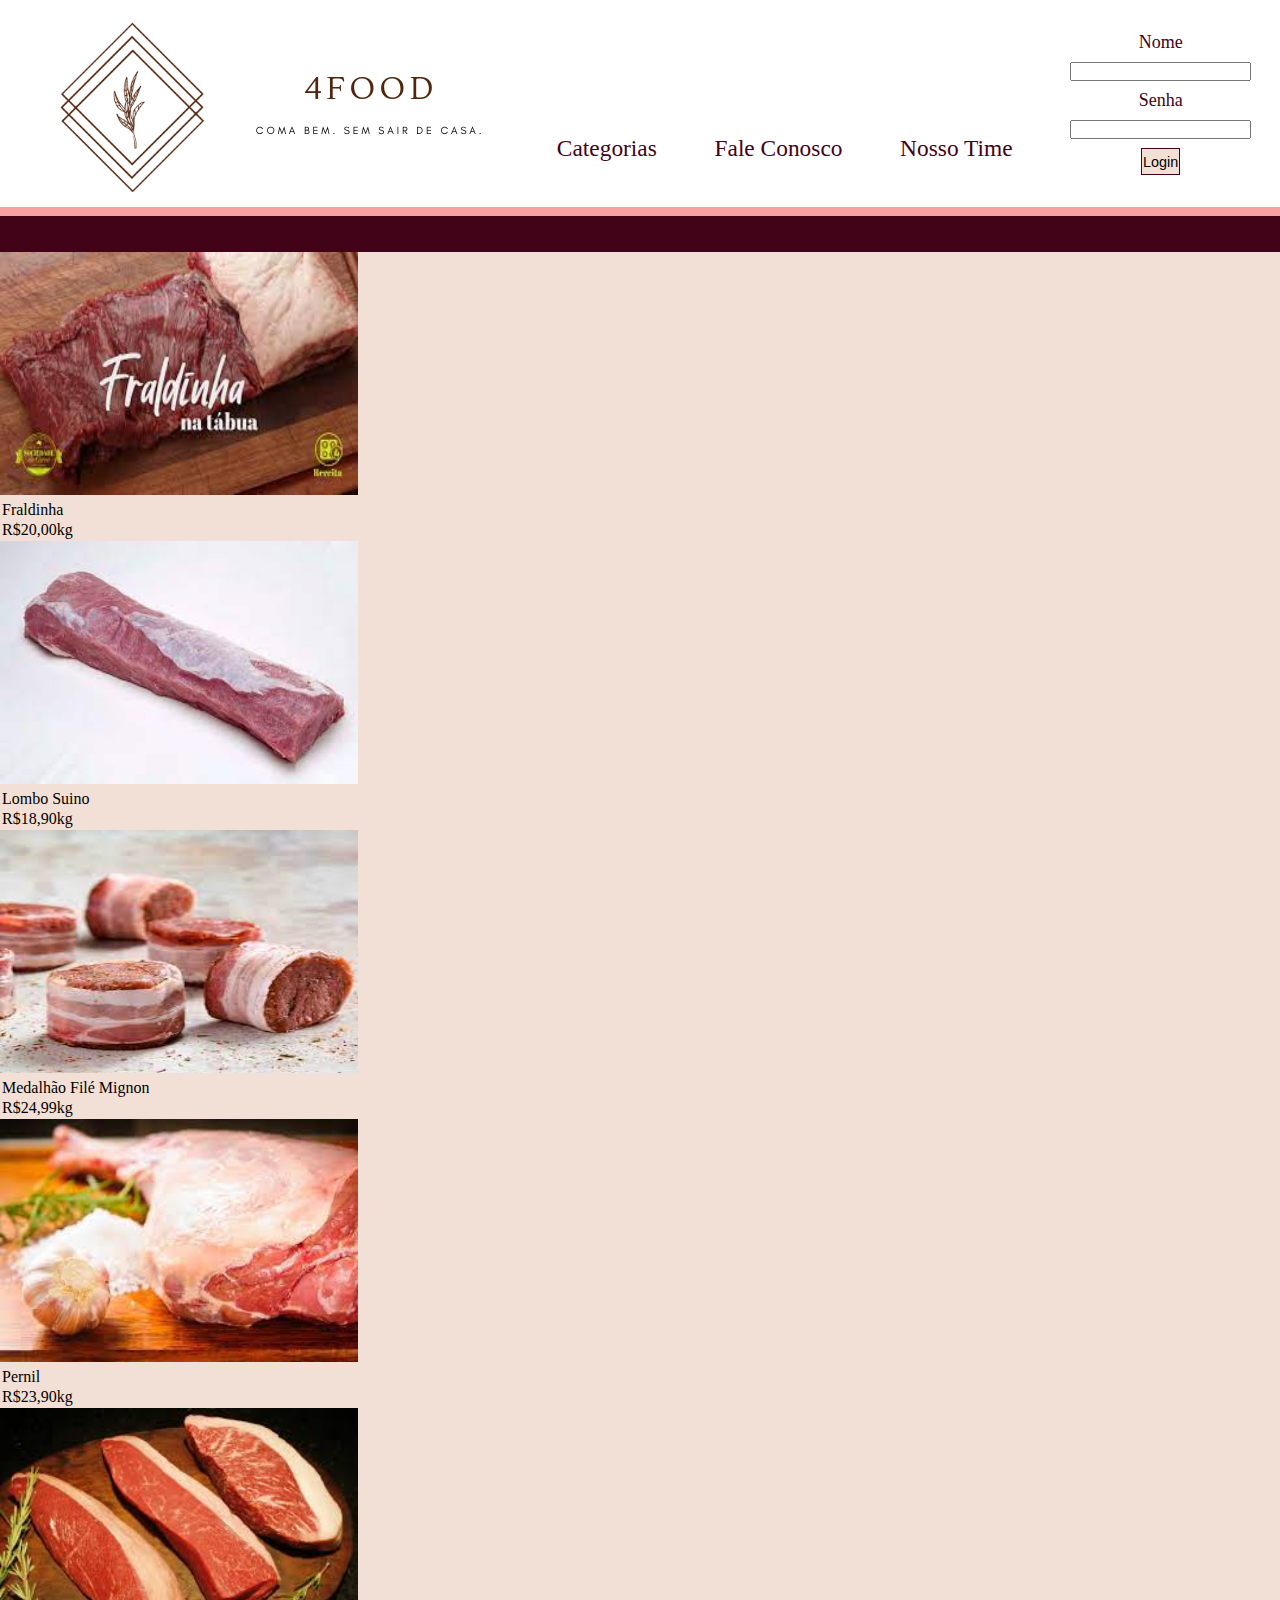
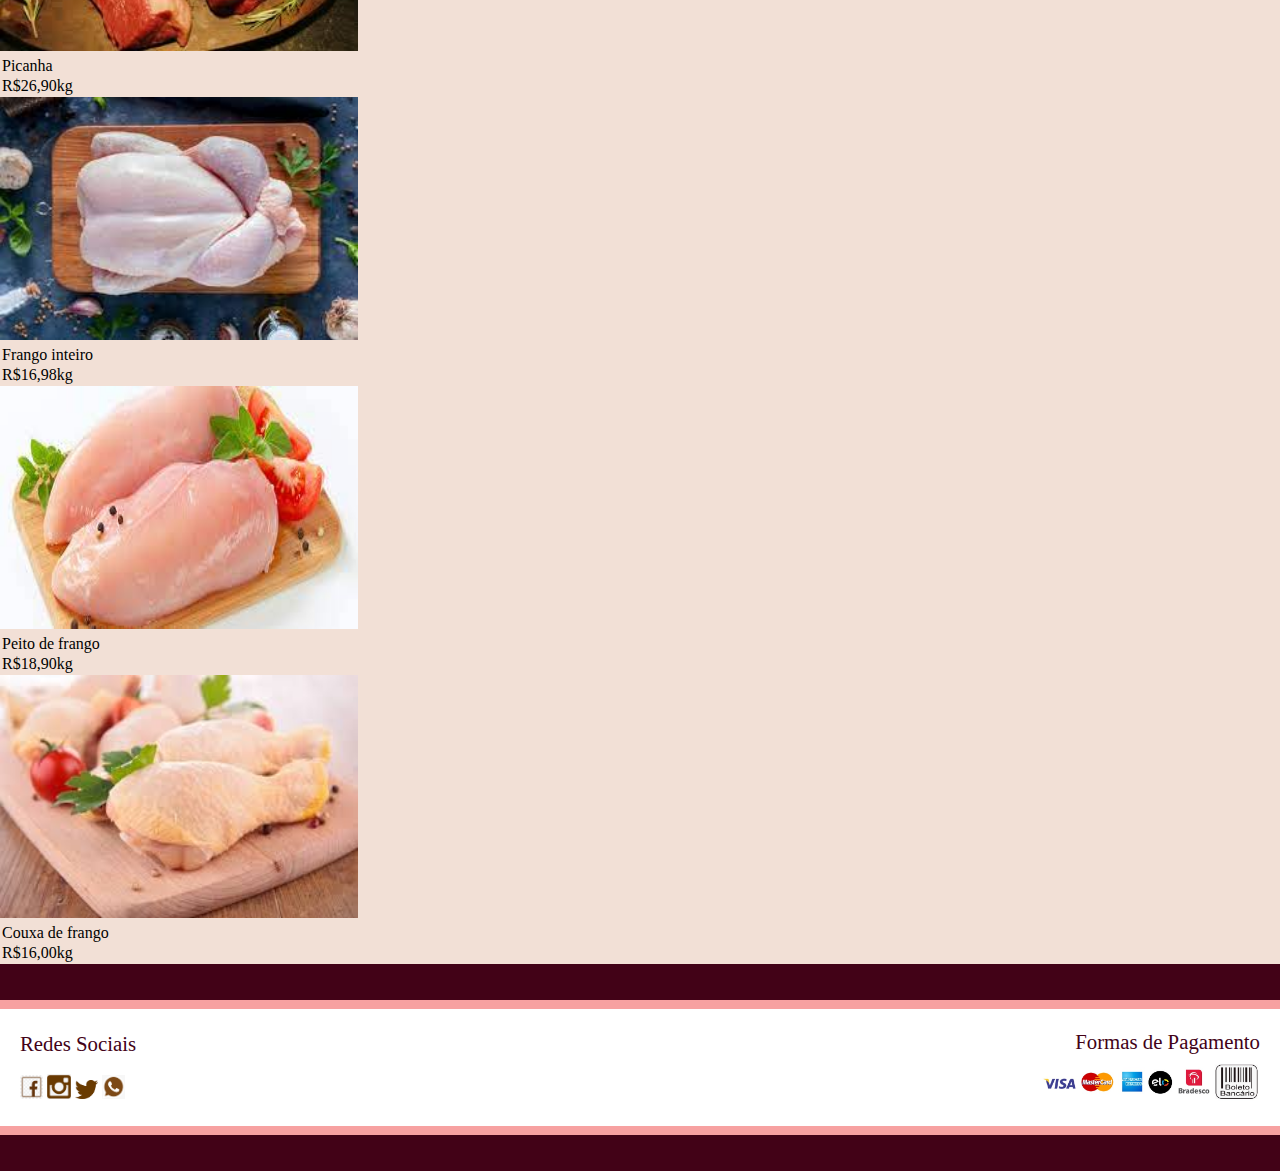
==== açougue.html @ 5946cf6b "adicionei as coisas da Mari na minha branch para arrumar conflitos do git, que não estavam deixando " ====
<!DOCTYPE html>
<html lang="en">

<head>
    <meta charset="UTF-8">
    <meta http-equiv="X-UA-Compatible" content="IE=edge">
    <meta name="viewport" content="width=device-width, initial-scale=1.0">
    <link rel="stylesheet" type="text/css" href="./style-index.css">
    <link rel="stylesheet" type="text/css" href="./style-açougue.css">
    <title>Home</title>

</head>

<body>
    <header>
        <div class="formata-imagem-header">
            <img class="imagem-logo" src="./img/4food-cut-so-logo.png">
            <img class="imagem-logo" src="./img/4food-nome.png">
        </div>

        <a class="formata-link-cor" href="./index.html">Categorias</a>
        <a class="formata-link-cor" href="./faleconosco.html">Fale Conosco</a>
        <a class="formata-link-cor" href="">Nosso Time</a>


        <div class="label-input-botao">
            <label for="nome">Nome</label>
            <input type="text" name="nome" id="nome">
            <label for="senha">Senha</label>
            <input type="password" name="nome" id="senha">
            <button class="botao-login" type="submit">Login</button>
        </div>
    </header>


    <hr style='width: 100%; height:1vh; text-align:center; border:0px; color:#f7a1a1; background:#f7a1a1;' />
    <hr style='width: 100%; height:4vh; text-align:center; border:0px; color:#420217; background:#420217;' />

    <main class="cor-fundo">

        <img class="foto-carne1" src="./Fotos categorias/Açougue/fraldinha.jpg" alt="açougue">

        <table>
            <tr>
                <td>Fraldinha</td>
            </tr>
            <tr>
                <td>R$20,00kg </td>
            </tr>
        </table>

        <img class="foto-carne2" src="./Fotos categorias/Açougue/lombo suino.jpg" alt="açougue">

        <table>
            <tr>
                <td>Lombo Suino</td>
            </tr>
            <tr>
                <td>R$18,90kg </td>
            </tr>
        </table>

        <img class="foto-carne" src="./Fotos categorias/Açougue/medalhão de mile minhon.jpg" alt="açougue">

        <table>
            <tr>
                <td>Medalhão Filé Mignon</td>
            </tr>
            <tr>
                <td>R$24,99kg </td>
            </tr>
        </table>

        <img class="foto-carne" src="./Fotos categorias/Açougue/pernil.jpg" alt="açougue">

        <table>
            <tr>
                <td>Pernil</td>
            </tr>
            <tr>
                <td>R$23,90kg </td>
            </tr>
        </table>

        <img class="foto-carne" src="./Fotos categorias/Açougue/picanha.jpg" alt="açougue">

        <table>
            <tr>
                <td>Picanha</td>
            </tr>
            <tr>
                <td>R$26,90kg </td>
            </tr>
        </table>

        <img class="foto-carne" src="./Fotos categorias/Açougue/frango inteiro.jpg" alt="açougue">

        <table>
            <tr>
                <td>Frango inteiro</td>
            </tr>
            <tr>
                <td>R$16,98kg </td>
            </tr>
        </table>

        <img class="foto-carne" src="./Fotos categorias/Açougue/peito de frango.jpg" alt="açougue">

        <table>
            <tr>
                <td>Peito de frango</td>
            </tr>
            <tr>
                <td>R$18,90kg </td>
            </tr>
        </table>

        <img class="foto-carne" src="./Fotos categorias/Açougue/couxa de frango.jpg" alt="açougue">

        <table>
            <tr>
                <td>Couxa de frango</td>
            </tr>
            <tr>
                <td>R$16,00kg </td>
            </tr>
        </table>


    </main>



    <hr style='width: 100%; height:4vh; text-align:center; border:0px; color:#420217; background:#420217;' />
    <hr style='width: 100%; height:1vh; text-align:center; border:0px; color:#f7a1a1; background:#f7a1a1;' />

    <footer>
        <div class="footer-left">
            <p class="text-left">Redes Sociais</p>

            <a href="https://www.facebook.com"><img class="tamanho-logos" src="./img/facebook logo.png"></a>

            <a href="https://www.instagram.com"><img class="tamanho-logos" src="./img/logo insta.png"></a>

            <a href="https://www.twitter.com"><img class="tamanho-logos" src="./img/logo twitter.png"></a>

            <a href="https://web.whatsapp.com"><img class="tamanho-logos" src="./img/whats logo.png"></a>

        </div>
        <div class="footer-right">
            <p class="text-right">Formas de Pagamento</p>

            <img src="./img/logo pagamento.jpg" class="tamanho-img-pagamento" alt="Formas de Pagamento">

        </div>

    </footer>

    <hr style='width: 100%; height:1vh; text-align:center; border:0px; color:#f7a1a1; background:#f7a1a1;' />
    <hr style='width: 100%; height:4vh; text-align:center; border:0px; color:#420217; background:#420217;' />

</body>


</html>
---- style-index.css ----
* {
    margin: 0;
    padding: 0;
}


header {
    display: flex;
    justify-content: space-around;
    height: 23vh;
    color: #420217;
    font-size: large;
}

.formata-imagem-header {
    display: flex;
    align-items: center;
    background-color: white;
}

.imagem-logo {
    margin-top: 1vh;
    max-width: 90%;
    max-height: 90%;
}

.botao-login {
    height: 3vh;
    width: 3vw;
    font-size: 0.8em;
    border: 1px solid #420217;
    background-color: #f2e0d6;
    cursor: pointer;
}

.label-input-botao {
    display: flex;
    flex-direction: column;
    justify-content: center;
    align-items: center;
    font-size: 1em;
    row-gap: 1vh;
}

.borda-embaixo {
    border-style: bottom;
}

.formata-link-cor {
    margin-top: 15vh;
    color: #420217;
    font-size: 1.3em;
    text-decoration: none;
    font-family: 'Merriweather', serif;
    cursor: pointer;
}

.cor-fundo {
    background-color: #f2e0d6;
}

footer {
    color: #420217;
    background-color: white;
    height: 13vh;
    padding: 0px 20px;
    bottom: 0;
    display: flex;
    justify-content: space-between;
    align-items: center;

}

/* .container {
    display: grid;
  grid-template-columns: 50px 50px 50px 50px;
  grid-template-rows: auto;
    row-gap: 10px;
    overflow: scroll;
    justify-items: center;
    align-items: center;
} */

.tamanho-img-pagamento {
    max-width: 38%;
    background-color: white;

}

.tamanho-logos {
    max-width: 3.5%;
    background-color: #f2e0d6;
}


.footer-left {
    text-align: justify;

}

.footer-right {
    text-align: right;
}

.text-left {

    font-family: 'Merriweather', serif;
    font-size: 1.3em;
    padding-bottom: 2vh;

}

.text-right {
    font-family: 'Merriweather', serif;
    font-size: 1.3em;
    padding-bottom: 1vh;
}

.foto-açougue {
    width: 275px;
}

.foto-padaria {
    width: 275px;
}

.foto-bebidas {
    width: 275px;
}

.foto-hortifruti {
    width: 275px;
}

.pao-frances {
    width: 275px;
}

.croassant {
    width: 275px;
    height: 150px;
}
---- style-açougue.css ----
main img{
    height: 27vh;
    width: 28vw;
}
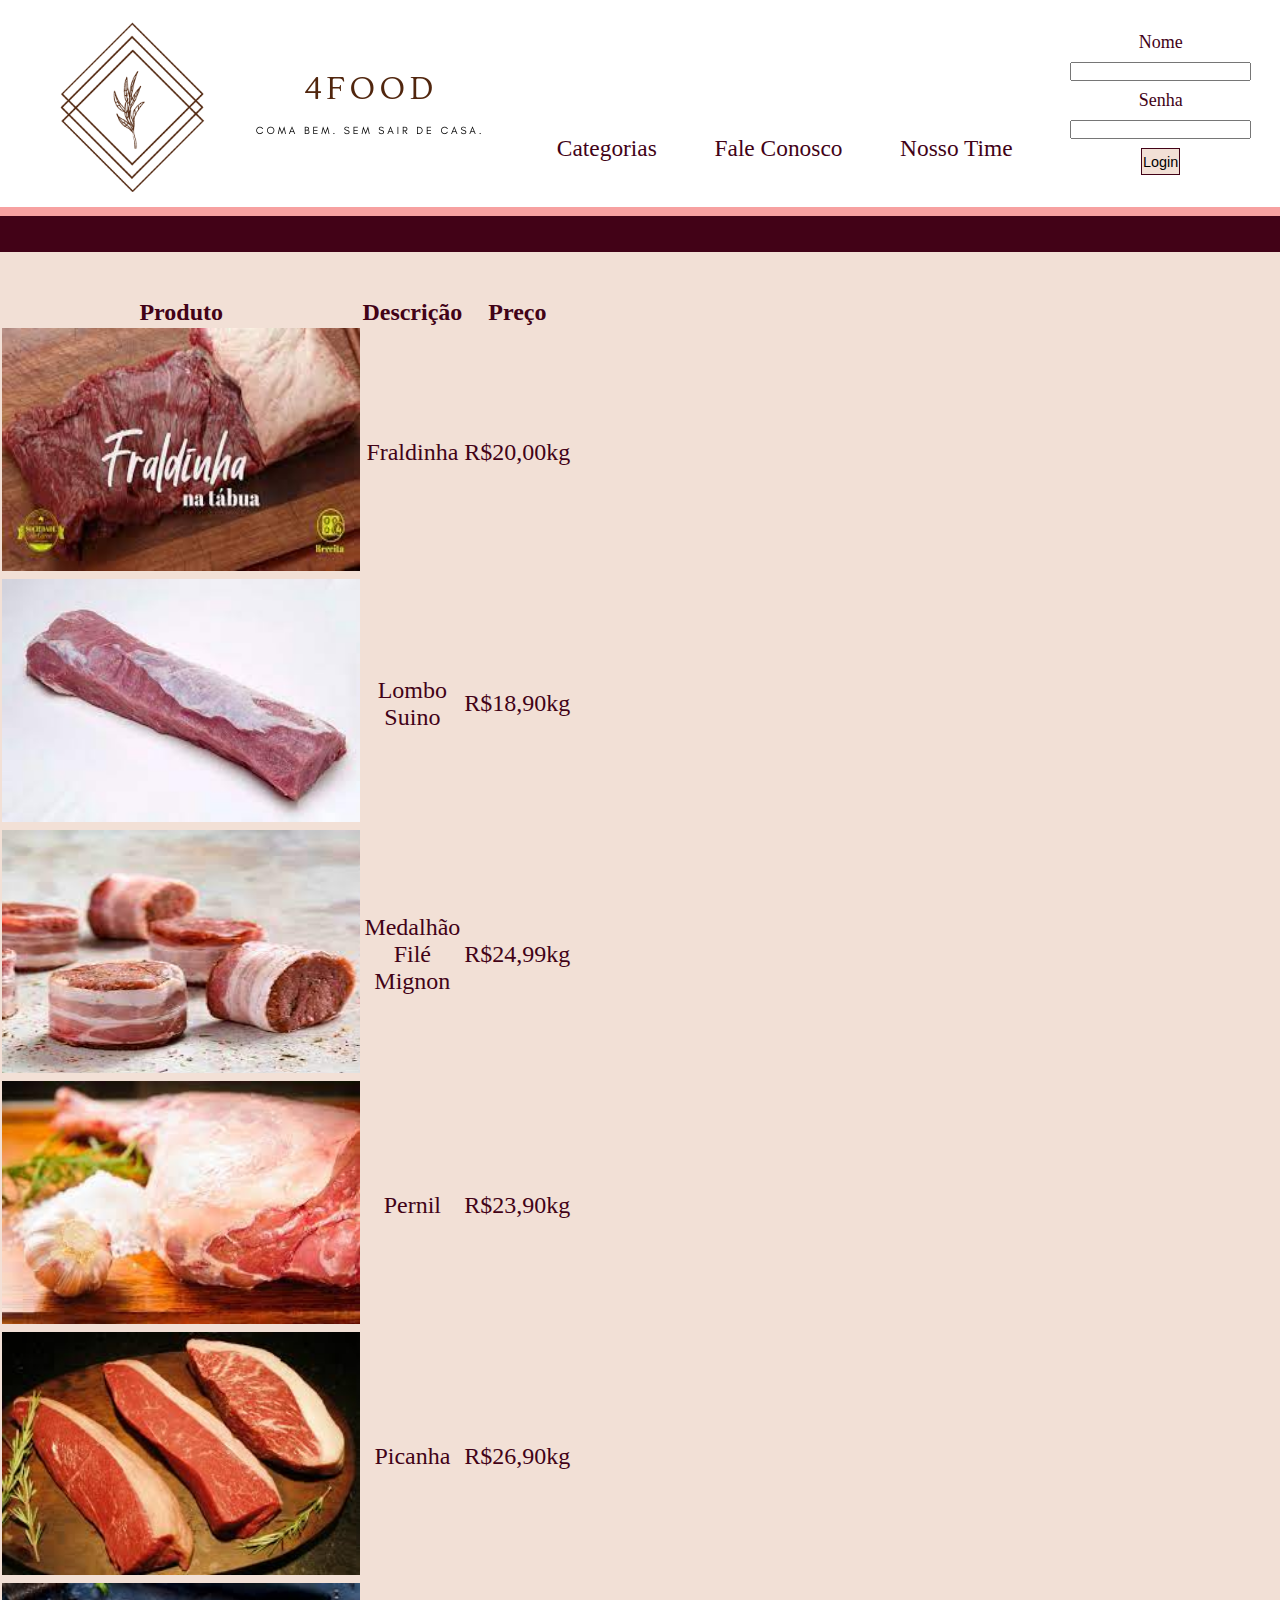
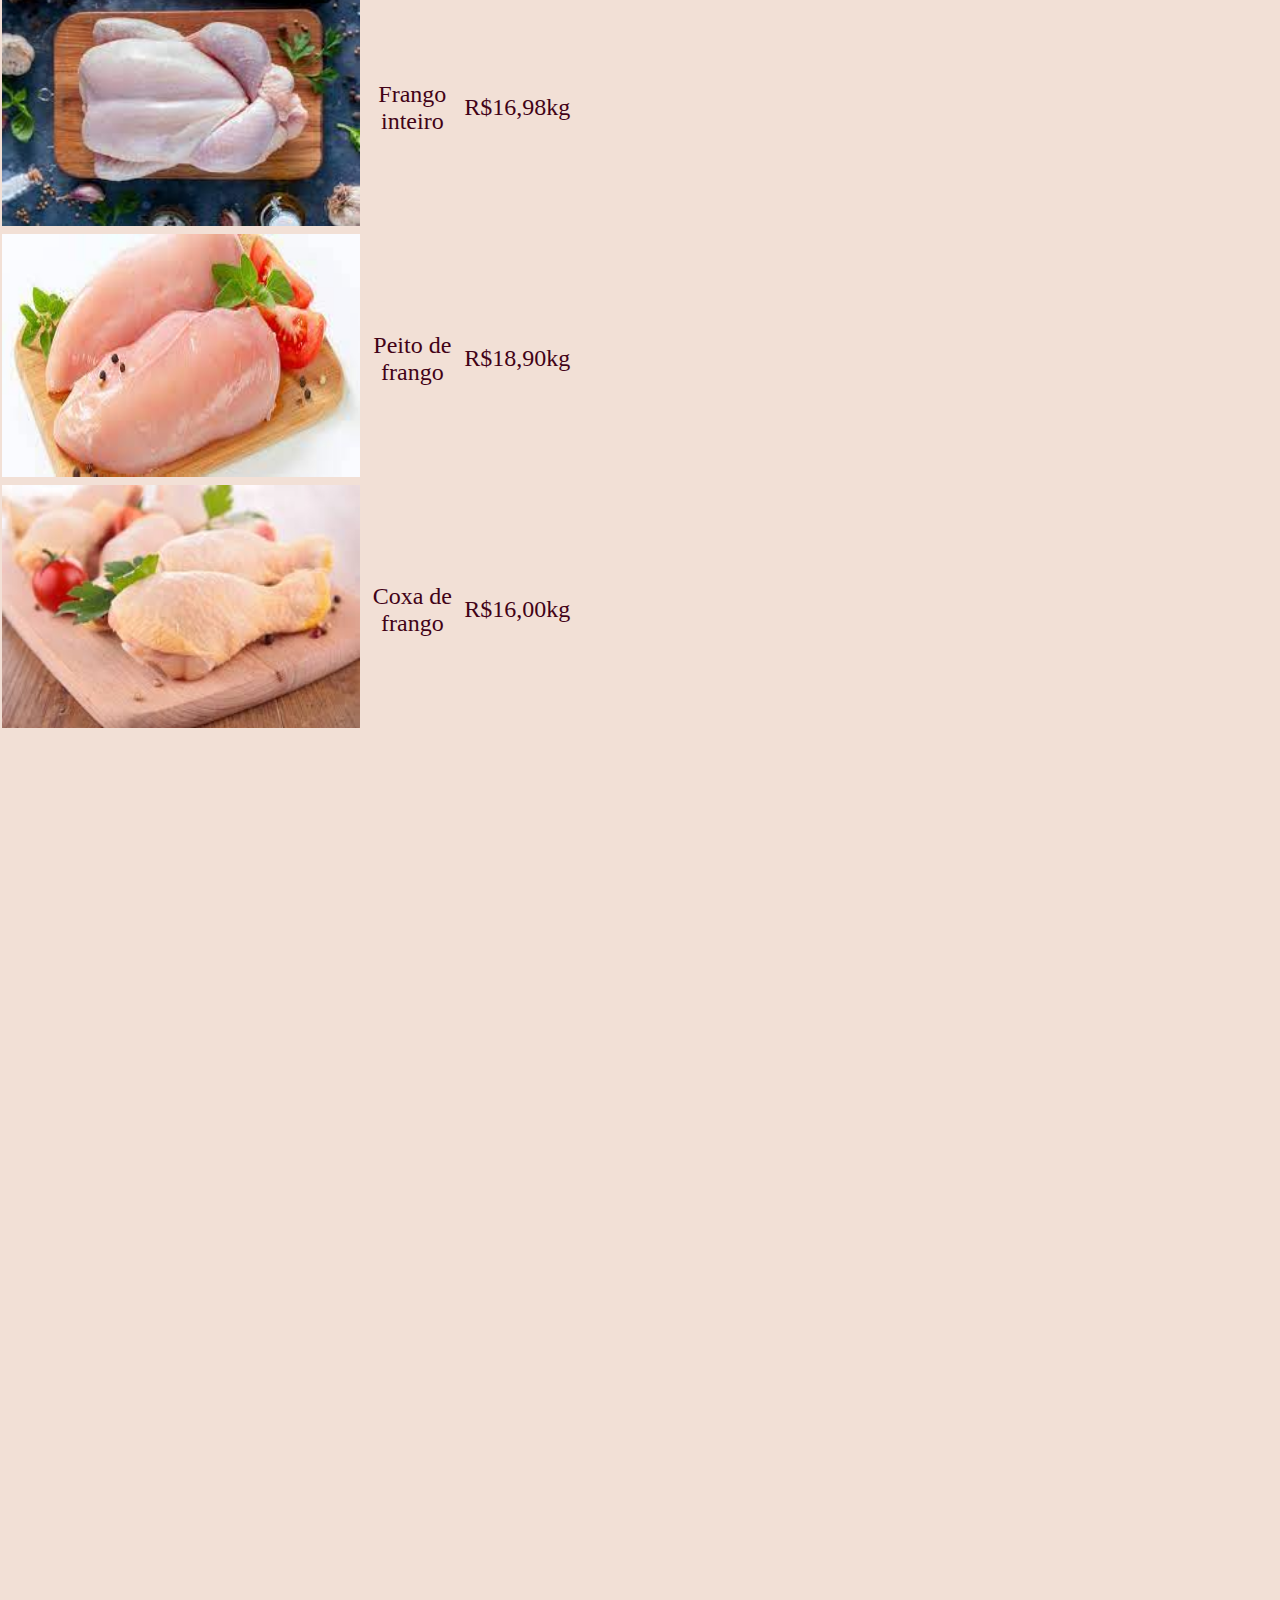
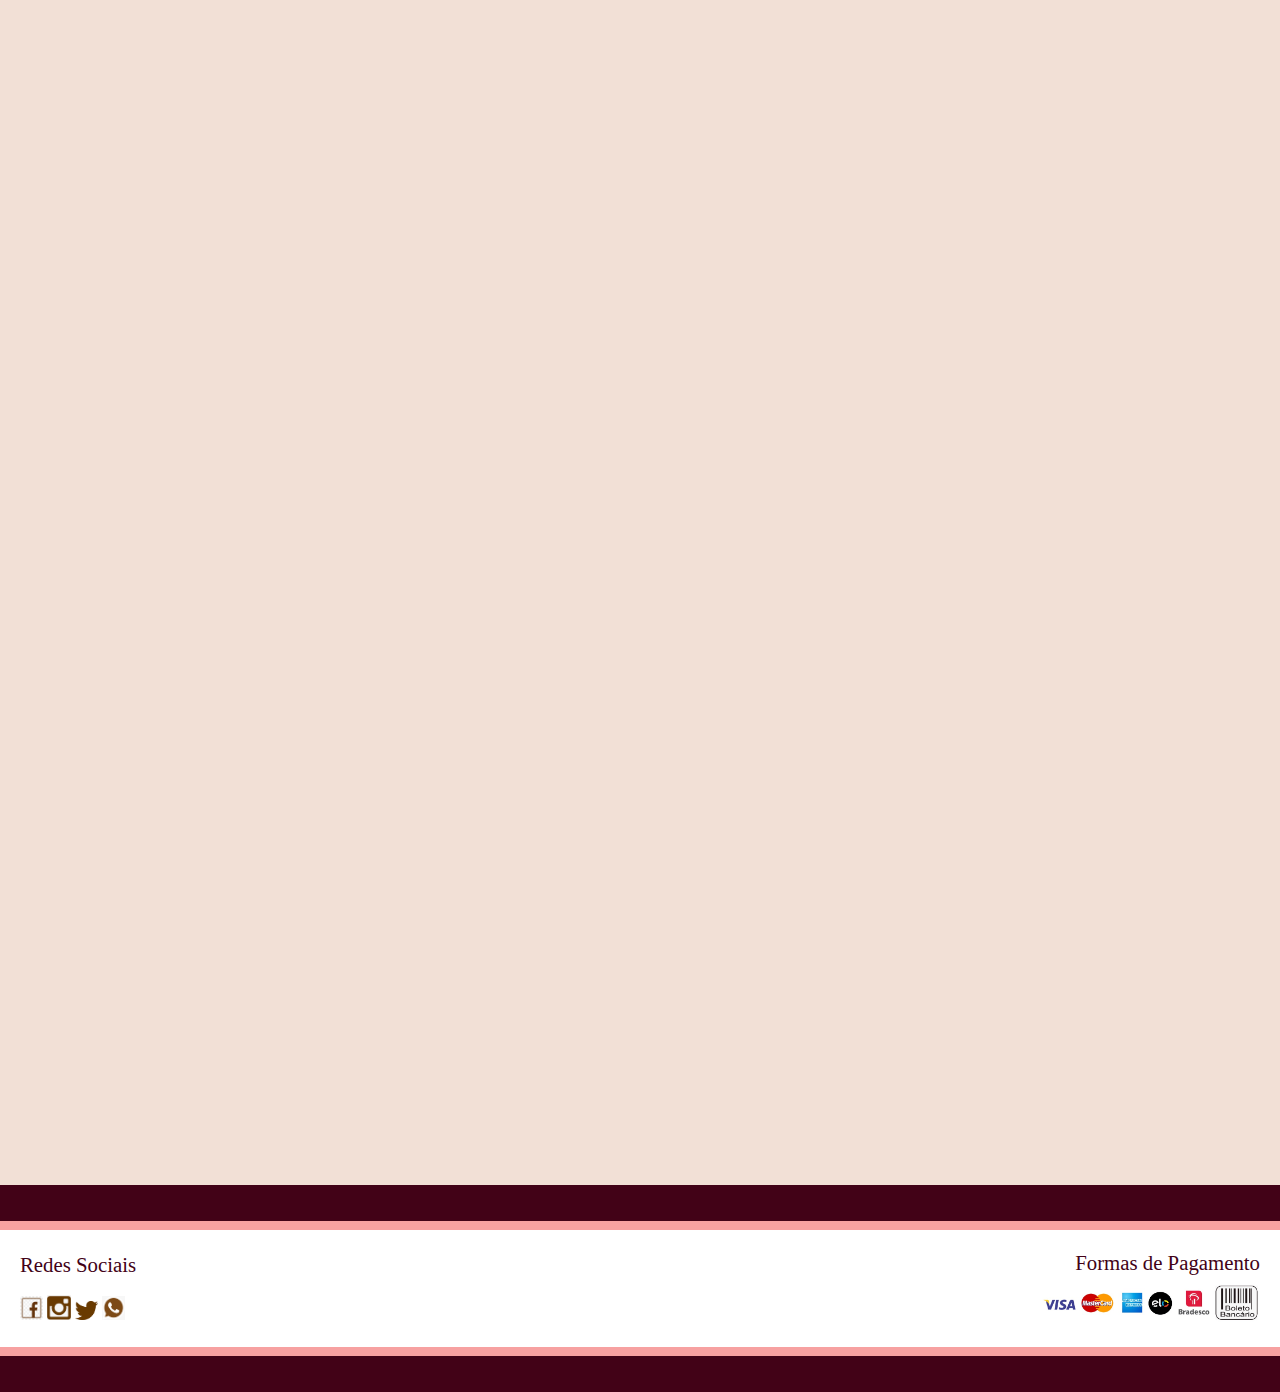
==== commit 784973e8: "terminado motificações imagens" ====
--- a/açougue.html
+++ b/açougue.html
@@ -38,94 +38,62 @@
 
     <main class="cor-fundo">
 
-        <img class="foto-carne1" src="./Fotos categorias/Açougue/fraldinha.jpg" alt="açougue">
-
+        <div class="container">
         <table>
             <tr>
+                <th>Produto</th>
+                <th>Descrição</th>
+                <th>Preço</th>
+            </tr>
+
+            <tr>
+                <td><img class="foto-carne1" src="./Fotos categorias/Açougue/fraldinha.jpg" alt="açougue"></td>
                 <td>Fraldinha</td>
-            </tr>
-            <tr>
                 <td>R$20,00kg </td>
             </tr>
-        </table>
 
-        <img class="foto-carne2" src="./Fotos categorias/Açougue/lombo suino.jpg" alt="açougue">
-
-        <table>
             <tr>
+                <td><img class="foto-carne2" src="./Fotos categorias/Açougue/lombo suino.jpg" alt="açougue"></td>
                 <td>Lombo Suino</td>
-            </tr>
-            <tr>
                 <td>R$18,90kg </td>
             </tr>
-        </table>
 
-        <img class="foto-carne" src="./Fotos categorias/Açougue/medalhão de mile minhon.jpg" alt="açougue">
-
-        <table>
             <tr>
+                <td><img class="foto-carne" src="./Fotos categorias/Açougue/medalhão de mile minhon.jpg" alt="açougue">
+                </td>
                 <td>Medalhão Filé Mignon</td>
-            </tr>
-            <tr>
                 <td>R$24,99kg </td>
             </tr>
-        </table>
 
-        <img class="foto-carne" src="./Fotos categorias/Açougue/pernil.jpg" alt="açougue">
-
-        <table>
             <tr>
+                <td><img class="foto-carne" src="./Fotos categorias/Açougue/pernil.jpg" alt="açougue"></td>
                 <td>Pernil</td>
-            </tr>
-            <tr>
                 <td>R$23,90kg </td>
             </tr>
-        </table>
 
-        <img class="foto-carne" src="./Fotos categorias/Açougue/picanha.jpg" alt="açougue">
-
-        <table>
             <tr>
+                <td><img class="foto-carne" src="./Fotos categorias/Açougue/picanha.jpg" alt="açougue"></td>
                 <td>Picanha</td>
-            </tr>
+                <td>R$26,90kg </td>
             <tr>
-                <td>R$26,90kg </td>
-            </tr>
-        </table>
-
-        <img class="foto-carne" src="./Fotos categorias/Açougue/frango inteiro.jpg" alt="açougue">
-
-        <table>
-            <tr>
+                <td> <img class="foto-carne" src="./Fotos categorias/Açougue/frango inteiro.jpg" alt="açougue"></td>
                 <td>Frango inteiro</td>
-            </tr>
-            <tr>
                 <td>R$16,98kg </td>
             </tr>
-        </table>
 
-        <img class="foto-carne" src="./Fotos categorias/Açougue/peito de frango.jpg" alt="açougue">
-
-        <table>
-            <tr>
+           <tr>
+                <td><img class="foto-carne" src="./Fotos categorias/Açougue/peito de frango.jpg" alt="açougue"></td>
                 <td>Peito de frango</td>
-            </tr>
-            <tr>
                 <td>R$18,90kg </td>
             </tr>
-        </table>
 
-        <img class="foto-carne" src="./Fotos categorias/Açougue/couxa de frango.jpg" alt="açougue">
-
-        <table>
             <tr>
-                <td>Couxa de frango</td>
-            </tr>
-            <tr>
+                <td><img class="foto-carne" src="./Fotos categorias/Açougue/couxa de frango.jpg" alt="açougue"></td>
+                <td>Coxa de frango</td>
                 <td>R$16,00kg </td>
             </tr>
         </table>
-
+        </div>
 
     </main>
 
--- a/style-index.css
+++ b/style-index.css
@@ -71,15 +71,19 @@
 
 }
 
-/* .container {
+.container {
     display: grid;
-  grid-template-columns: 50px 50px 50px 50px;
-  grid-template-rows: auto;
+    grid-template-columns: 1fr 1fr 1fr;
+    grid-template-rows: 1fr 1fr;
     row-gap: 10px;
-    overflow: scroll;
-    justify-items: center;
-    align-items: center;
-} */
+    justify-items: left;
+    align-items: center; 
+    padding-top: 5vh;
+    font-family: 'Merriweather', serif;
+    color: #420217;
+    text-align: center;
+    font-size: 1.5em
+}
 
 .tamanho-img-pagamento {
     max-width: 38%;
@@ -139,4 +143,79 @@
 .croassant {
     width: 275px;
     height: 150px;
+}
+
+@media screen and (min-device-width : 414px) and (max-device-width : 736px) {
+
+    header {
+        display: flex;
+        justify-content: space-around;
+        height: 23vh;
+        color: #420217;
+        font-size: large;
+
+    }
+
+    .formata-link-cor {
+        margin-top: 15vh;
+        color: #420217;
+        font-size: 0.8em;
+        text-decoration: none;
+        font-family: 'Merriweather', serif;
+        cursor: pointer;
+    }
+
+
+
+    .formata-imagem-header {
+        display: flex;
+        align-items: center;
+        background-color: white;
+        width: 50%;
+    }
+
+    .imagem-logo {
+        margin-top: 1vh;
+        max-width: 60%;
+        max-height: 100%;
+    }
+
+    .botao-login {
+        height: 15%;
+        width: 25%;
+        font-size: 0.8em;
+        border: 1px solid #420217;
+        background-color: #f2e0d6;
+        cursor: pointer;
+    }
+
+    .label-input-botao {
+        display: flex;
+        flex-direction: column;
+        justify-content: center;
+        align-items: center;
+        font-size: 0.7em;
+        row-gap: 1vh;
+
+    }
+
+    header>div>input {
+        width: 55%;
+    }
+
+    .container {
+        display: flex;
+        flex-direction: column;
+
+    }
+
+}
+
+@media screen and (min-device-width : 320px) and (max-device-width : 480px) {
+    .container {
+        display: flex;
+        flex-direction: column;
+
+    }
+
 }--- a/style-açougue.css
+++ b/style-açougue.css
@@ -1,4 +1,17 @@
 main img{
     height: 27vh;
     width: 28vw;
-} +} 
+.container {
+    display: grid;
+    grid-template-columns: 1fr 1fr 1fr;
+    grid-template-rows: 1fr 1fr;
+    row-gap: 10px;
+    justify-items: center;
+    align-items: center;
+    padding-top: 5vh;
+    font-family: 'Merriweather', serif;
+    color: #420217;
+    text-align: center;
+    font-size: 1.5em
+}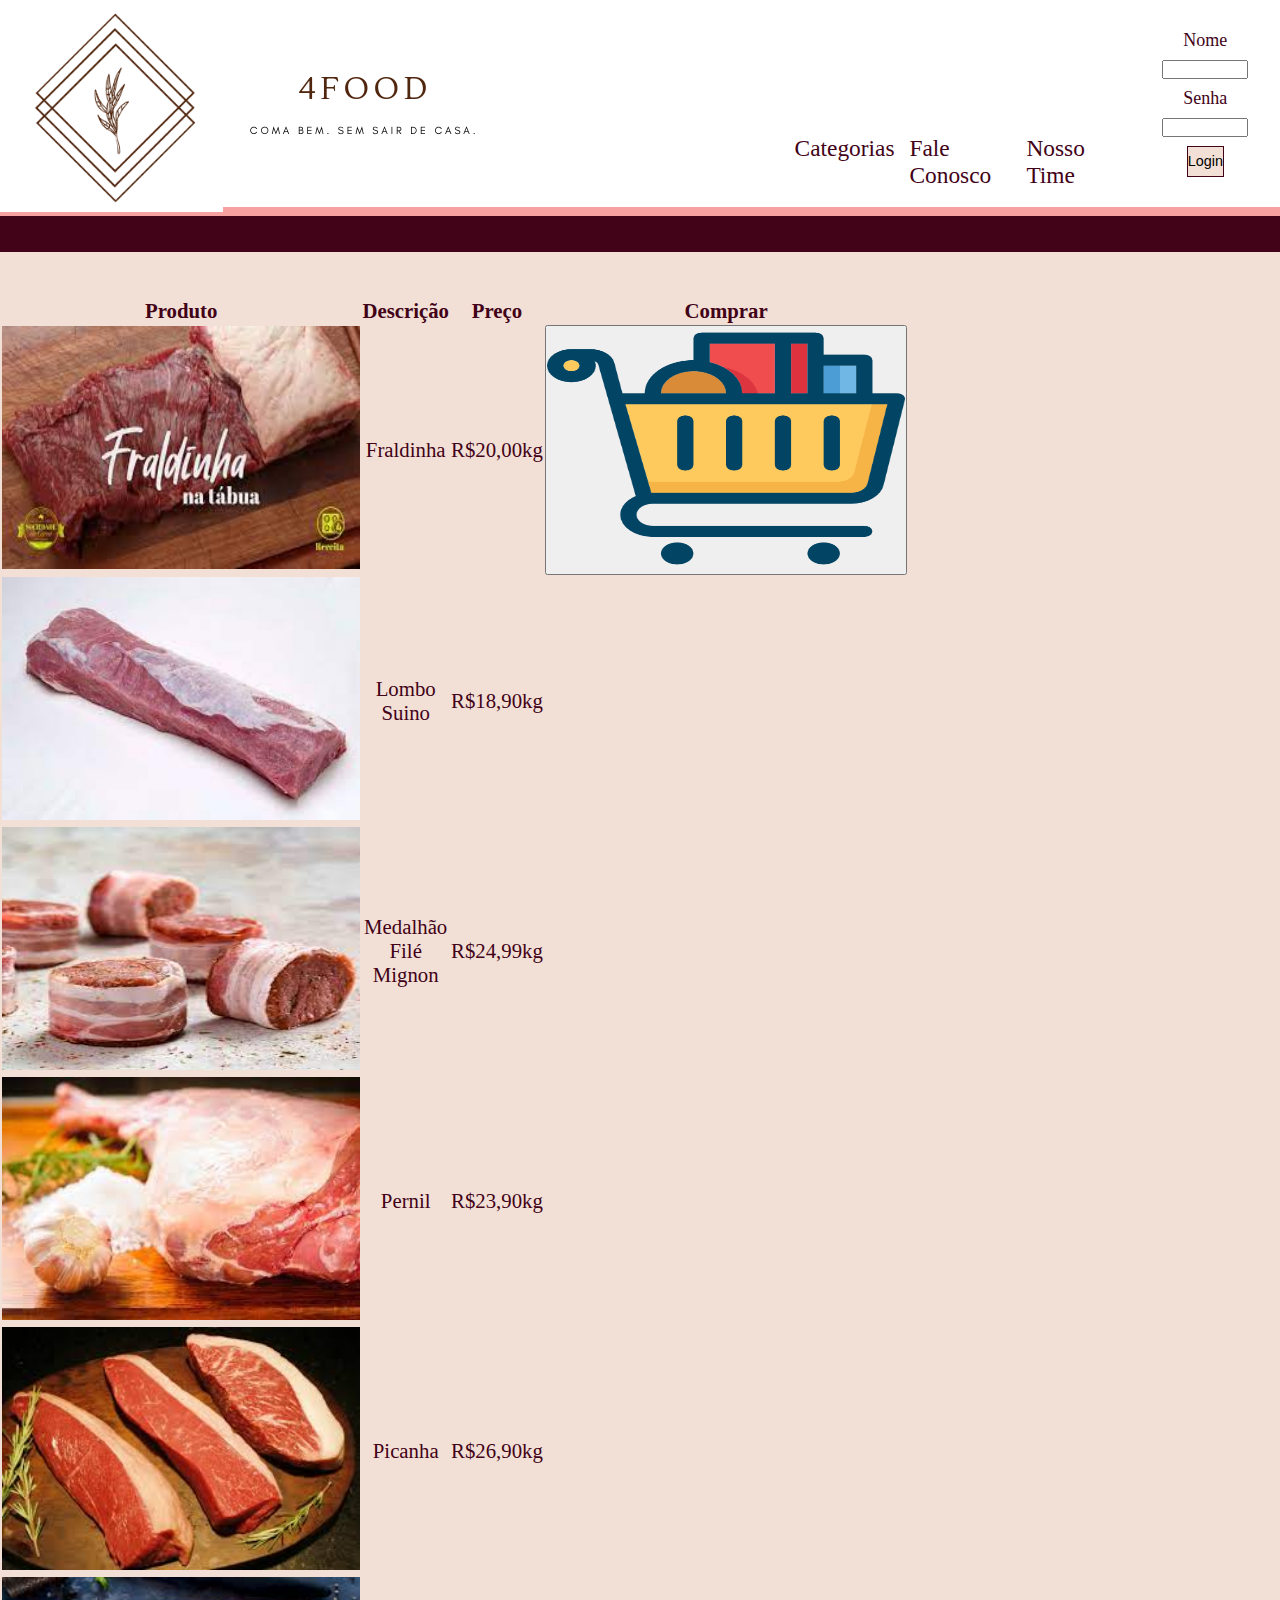
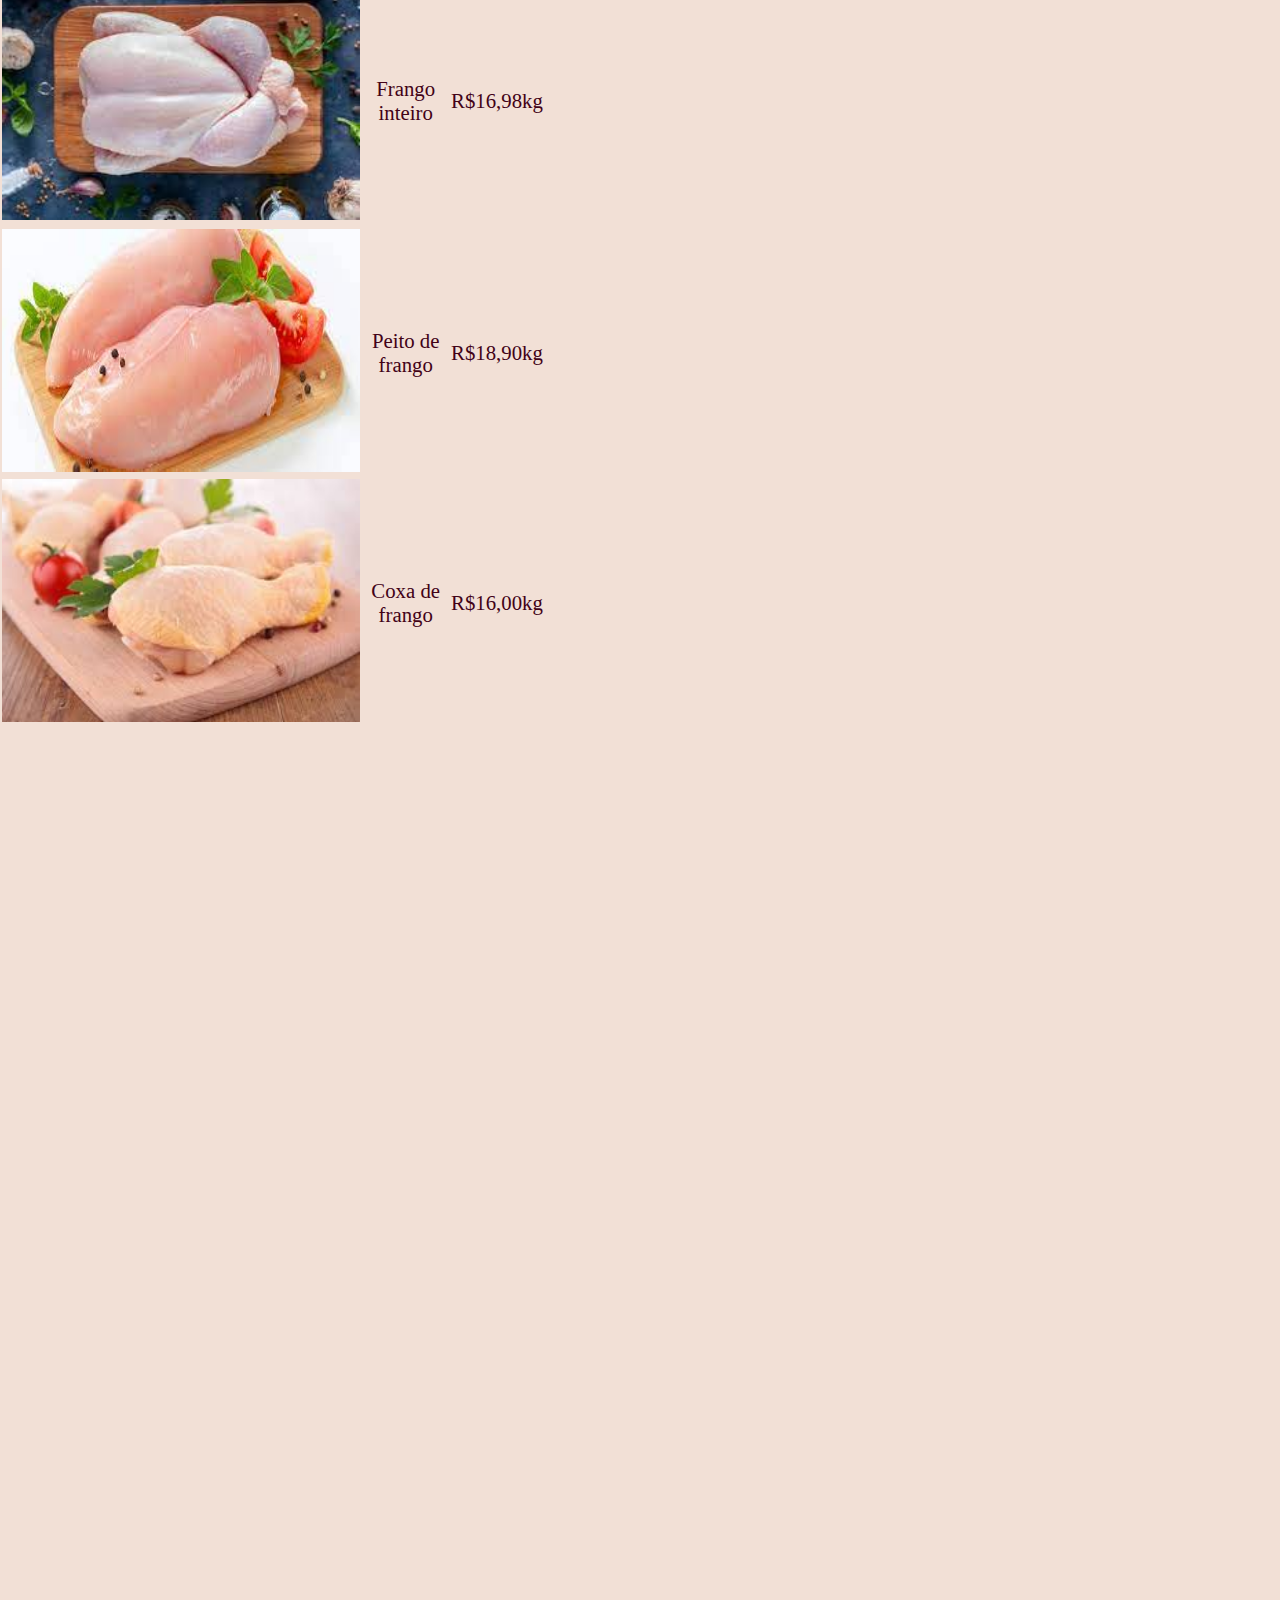
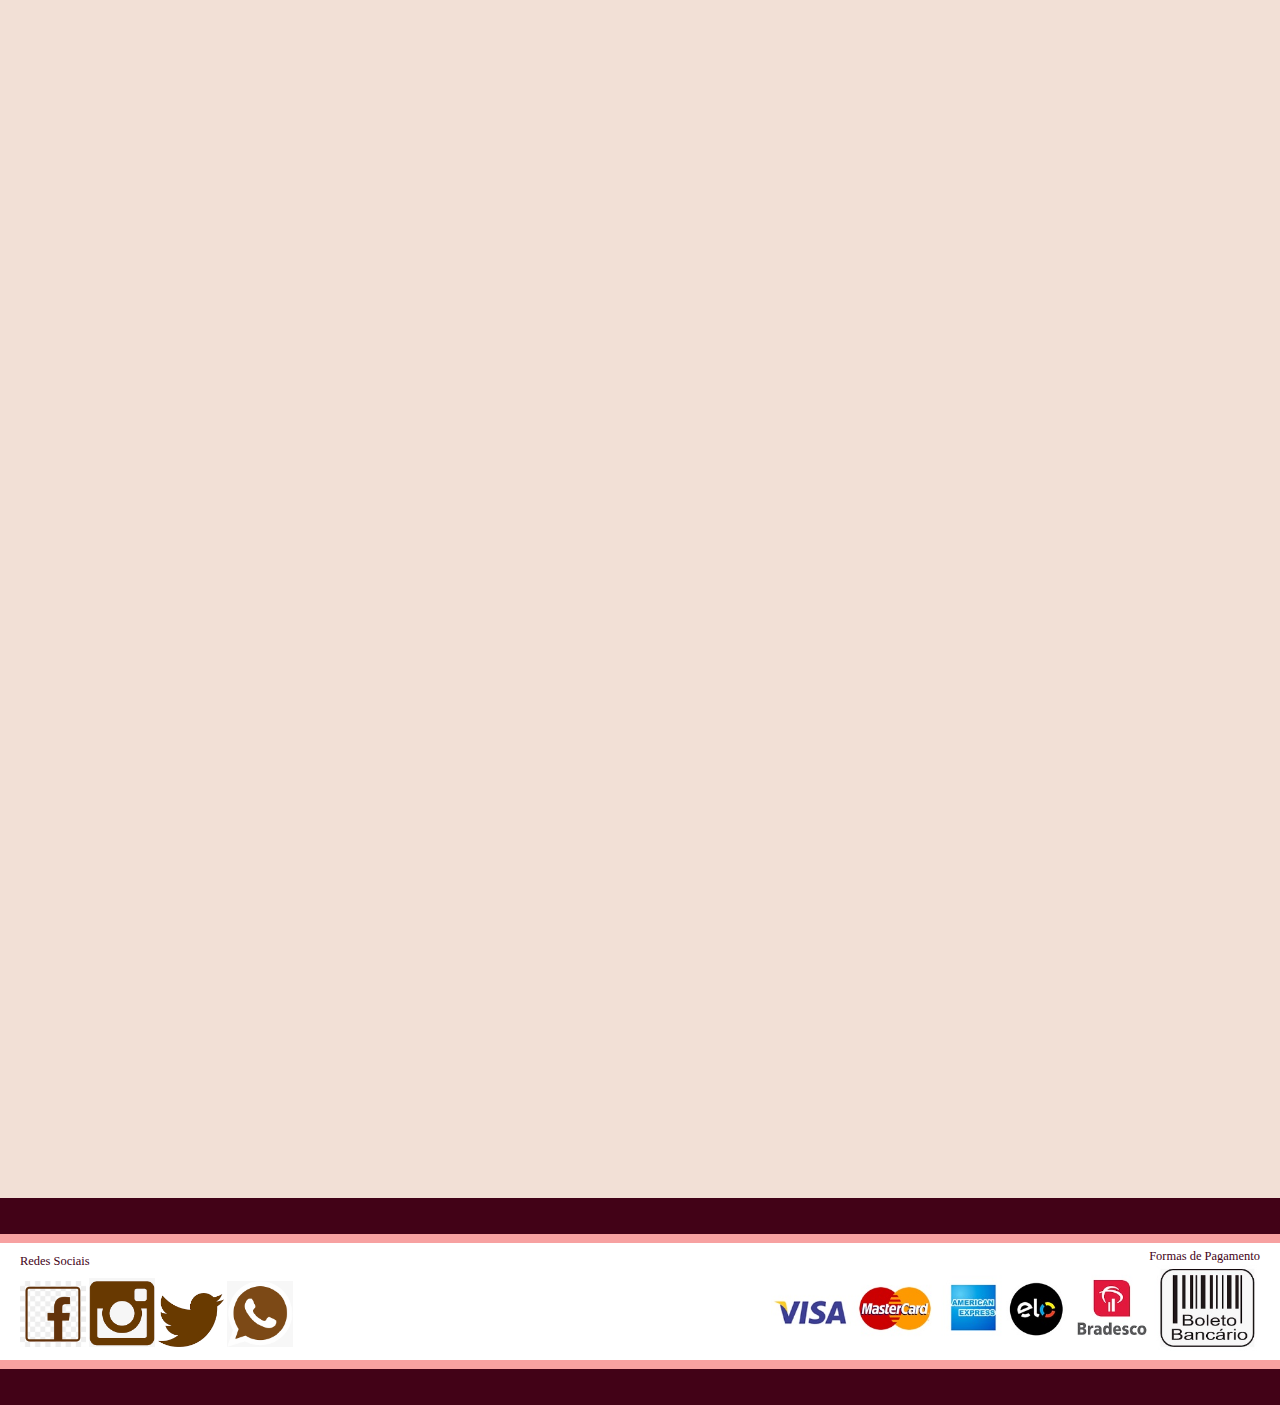
==== commit 9b3a73ab: "Merge branch 'master' into Aline-botoes" ====
--- a/açougue.html
+++ b/açougue.html
@@ -7,7 +7,7 @@
     <meta name="viewport" content="width=device-width, initial-scale=1.0">
     <link rel="stylesheet" type="text/css" href="./style-index.css">
     <link rel="stylesheet" type="text/css" href="./style-açougue.css">
-    <title>Home</title>
+    <title>4FOOD - Açougue</title>
 
 </head>
 
@@ -18,10 +18,11 @@
             <img class="imagem-logo" src="./img/4food-nome.png">
         </div>
 
-        <a class="formata-link-cor" href="./index.html">Categorias</a>
-        <a class="formata-link-cor" href="./faleconosco.html">Fale Conosco</a>
-        <a class="formata-link-cor" href="">Nosso Time</a>
-
+        <div class="links-header">
+            <a class="formata-link-cor" href="./index.html">Categorias</a>
+            <a class="formata-link-cor" href="./faleconosco.html">Fale Conosco</a>
+            <a class="formata-link-cor" href="./nossotime.html">Nosso Time</a>
+        </div>
 
         <div class="label-input-botao">
             <label for="nome">Nome</label>
@@ -38,18 +39,25 @@
 
     <main class="cor-fundo">
 
+
         <div class="container">
+
         <table>
             <tr>
                 <th>Produto</th>
                 <th>Descrição</th>
                 <th>Preço</th>
+
+
+                <th>Comprar</th>
+
             </tr>
 
             <tr>
                 <td><img class="foto-carne1" src="./Fotos categorias/Açougue/fraldinha.jpg" alt="açougue"></td>
                 <td>Fraldinha</td>
                 <td>R$20,00kg </td>
+                <td><button class="imagem-compra"><img class="imagem-compra" src="./img/compra.png"></button></td>
             </tr>
 
             <tr>
@@ -75,13 +83,21 @@
                 <td><img class="foto-carne" src="./Fotos categorias/Açougue/picanha.jpg" alt="açougue"></td>
                 <td>Picanha</td>
                 <td>R$26,90kg </td>
+
+            </tr>
+
+
             <tr>
                 <td> <img class="foto-carne" src="./Fotos categorias/Açougue/frango inteiro.jpg" alt="açougue"></td>
                 <td>Frango inteiro</td>
                 <td>R$16,98kg </td>
             </tr>
 
+
            <tr>
+
+            <tr>
+
                 <td><img class="foto-carne" src="./Fotos categorias/Açougue/peito de frango.jpg" alt="açougue"></td>
                 <td>Peito de frango</td>
                 <td>R$18,90kg </td>
@@ -93,11 +109,11 @@
                 <td>R$16,00kg </td>
             </tr>
         </table>
+
         </div>
 
+
     </main>
-
-
 
     <hr style='width: 100%; height:4vh; text-align:center; border:0px; color:#420217; background:#420217;' />
     <hr style='width: 100%; height:1vh; text-align:center; border:0px; color:#f7a1a1; background:#f7a1a1;' />
@@ -105,24 +121,17 @@
     <footer>
         <div class="footer-left">
             <p class="text-left">Redes Sociais</p>
-
-            <a href="https://www.facebook.com"><img class="tamanho-logos" src="./img/facebook logo.png"></a>
-
-            <a href="https://www.instagram.com"><img class="tamanho-logos" src="./img/logo insta.png"></a>
-
-            <a href="https://www.twitter.com"><img class="tamanho-logos" src="./img/logo twitter.png"></a>
-
-            <a href="https://web.whatsapp.com"><img class="tamanho-logos" src="./img/whats logo.png"></a>
-
+            <a href="https://www.facebook.com" target="_blank"><img id="tamanho-logos-footer" src="./img/facebook logo.png"></a>
+            <a href="https://www.instagram.com" target="_blank"><img id="tamanho-logos-footer" src="./img/logo insta.png"></a>
+            <a href="https://www.twitter.com" target="_blank"><img id="tamanho-logos-footer" src="./img/logo twitter.png"></a>
+            <a href="https://web.whatsapp.com" target="_blank"><img id="tamanho-logos-footer" src="./img/whats logo.png"></a>
         </div>
         <div class="footer-right">
             <p class="text-right">Formas de Pagamento</p>
+            <img src="./img/logo pagamento.jpg" id="tamanho-img-pagamento" alt="Formas de Pagamento">
+        </div>
+    </footer>
 
-            <img src="./img/logo pagamento.jpg" class="tamanho-img-pagamento" alt="Formas de Pagamento">
-
-        </div>
-
-    </footer>
 
     <hr style='width: 100%; height:1vh; text-align:center; border:0px; color:#f7a1a1; background:#f7a1a1;' />
     <hr style='width: 100%; height:4vh; text-align:center; border:0px; color:#420217; background:#420217;' />
--- a/style-index.css
+++ b/style-index.css
@@ -10,6 +10,14 @@
     height: 23vh;
     color: #420217;
     font-size: large;
+}
+
+.links-header{
+    display: grid;
+    grid-template-columns: repeat(3, 1fr);
+    column-gap: 1vw;
+    justify-content: space-around;
+    justify-items: center;
 }
 
 .formata-imagem-header {
@@ -59,6 +67,26 @@
     background-color: #f2e0d6;
 }
 
+.foto-main {
+    width: 20vw;
+}
+
+.container {
+    display: grid;
+    grid-template-columns: 1fr 1fr 1fr;
+    grid-template-rows: 1fr 1fr;
+    row-gap: 10px;
+    overflow: scroll; 
+    justify-items: center;
+    align-items: center;
+    padding-top: 5vh;
+    padding-bottom: 3vh;
+    font-family: 'Merriweather', serif;
+    color: #420217;
+    text-align: center;
+    font-size: 1.5em
+}
+
 footer {
     color: #420217;
     background-color: white;
@@ -70,6 +98,7 @@
     align-items: center;
 
 }
+
 
 .container {
     display: grid;
@@ -85,15 +114,18 @@
     font-size: 1.5em
 }
 
-.tamanho-img-pagamento {
+#tamanho-img-pagamento {
     max-width: 38%;
     background-color: white;
 
 }
 
-.tamanho-logos {
+
+
+#tamanho-logos-footer {
     max-width: 3.5%;
     background-color: #f2e0d6;
+
 }
 
 
@@ -104,20 +136,22 @@
 
 .footer-right {
     text-align: right;
+
+
 }
 
 .text-left {
 
-    font-family: 'Merriweather', serif;
-    font-size: 1.3em;
-    padding-bottom: 2vh;
-
-}
-
-.text-right {
     font-family: 'Merriweather', serif;
     font-size: 1.3em;
     padding-bottom: 1vh;
+
+}
+
+.text-right {
+    font-family: 'Merriweather', serif;
+    font-size: 1.3em;
+    padding-bottom: 0.3vh;
 }
 
 .foto-açougue {
@@ -147,12 +181,21 @@
 
 @media screen and (min-device-width : 414px) and (max-device-width : 736px) {
 
+
     header {
         display: flex;
+
+    header {
+        display: grid;
+        grid-template-columns: repeat(3, 1fr);
+
         justify-content: space-around;
         height: 23vh;
         color: #420217;
         font-size: large;
+
+
+    }
 
     }
 
@@ -163,6 +206,7 @@
         text-decoration: none;
         font-family: 'Merriweather', serif;
         cursor: pointer;
+
     }
 
 
@@ -172,6 +216,16 @@
         align-items: center;
         background-color: white;
         width: 50%;
+    }
+
+
+        font-size: 0.8em;
+    }
+    .formata-imagem-header {
+        display: flex;
+        text-align: center;
+        background-color: white;
+        width: 75%;
     }
 
     .imagem-logo {
@@ -179,13 +233,20 @@
         max-width: 60%;
         max-height: 100%;
     }
+
 
     .botao-login {
         height: 15%;
         width: 25%;
         font-size: 0.8em;
         border: 1px solid #420217;
+
         background-color: #f2e0d6;
+        cursor: pointer;
+    }
+
+
+        background-color: #F2E0D6;
         cursor: pointer;
     }
 
@@ -197,6 +258,7 @@
         font-size: 0.7em;
         row-gap: 1vh;
 
+
     }
 
     header>div>input {
@@ -218,4 +280,48 @@
 
     }
 
+
+        width: 100%;
+    }
+    header>div>input {
+        width: 55%;
+    }
+    .container {
+        display: flex;
+        flex-direction: column;
+        font-size: 1.3em
+    }
+    .foto-main {
+        width: 55vw;
+    }
+    footer {
+        color: #420217;
+        background-color: white;
+        height: 13vh;
+        padding: 0px 20px;
+        bottom: 0;
+        display: flex;
+        justify-content: space-between;
+        align-items: center;
+        text-align: center;
+        font-size: 0.6em;
+    }
+    .text-left {
+        font-family: 'Merriweather', serif;
+        padding-bottom: 1vh;
+    }
+    .text-right {
+        font-family: 'Merriweather', serif;
+        padding-bottom: 0.1vh;
+    }
+    #tamanho-img-pagamento {
+        max-width: 85%;
+        background-color: white;
+        /* padding-top: 1vh; */
+    }
+    #tamanho-logos-footer {
+        max-width: 10%;
+        background-color: #F2E0D6;
+    }
+
 }--- a/style-açougue.css
+++ b/style-açougue.css
@@ -2,6 +2,7 @@
     height: 27vh;
     width: 28vw;
 } 
+
 .container {
     display: grid;
     grid-template-columns: 1fr 1fr 1fr;
@@ -14,4 +15,15 @@
     color: #420217;
     text-align: center;
     font-size: 1.5em
+
+
+.imagem-compra{
+    width: 5vw;
+    height: 8vh;
+}
+
+.tamanho-botao{
+    width: 8%;
+    height: 8%;
+
 }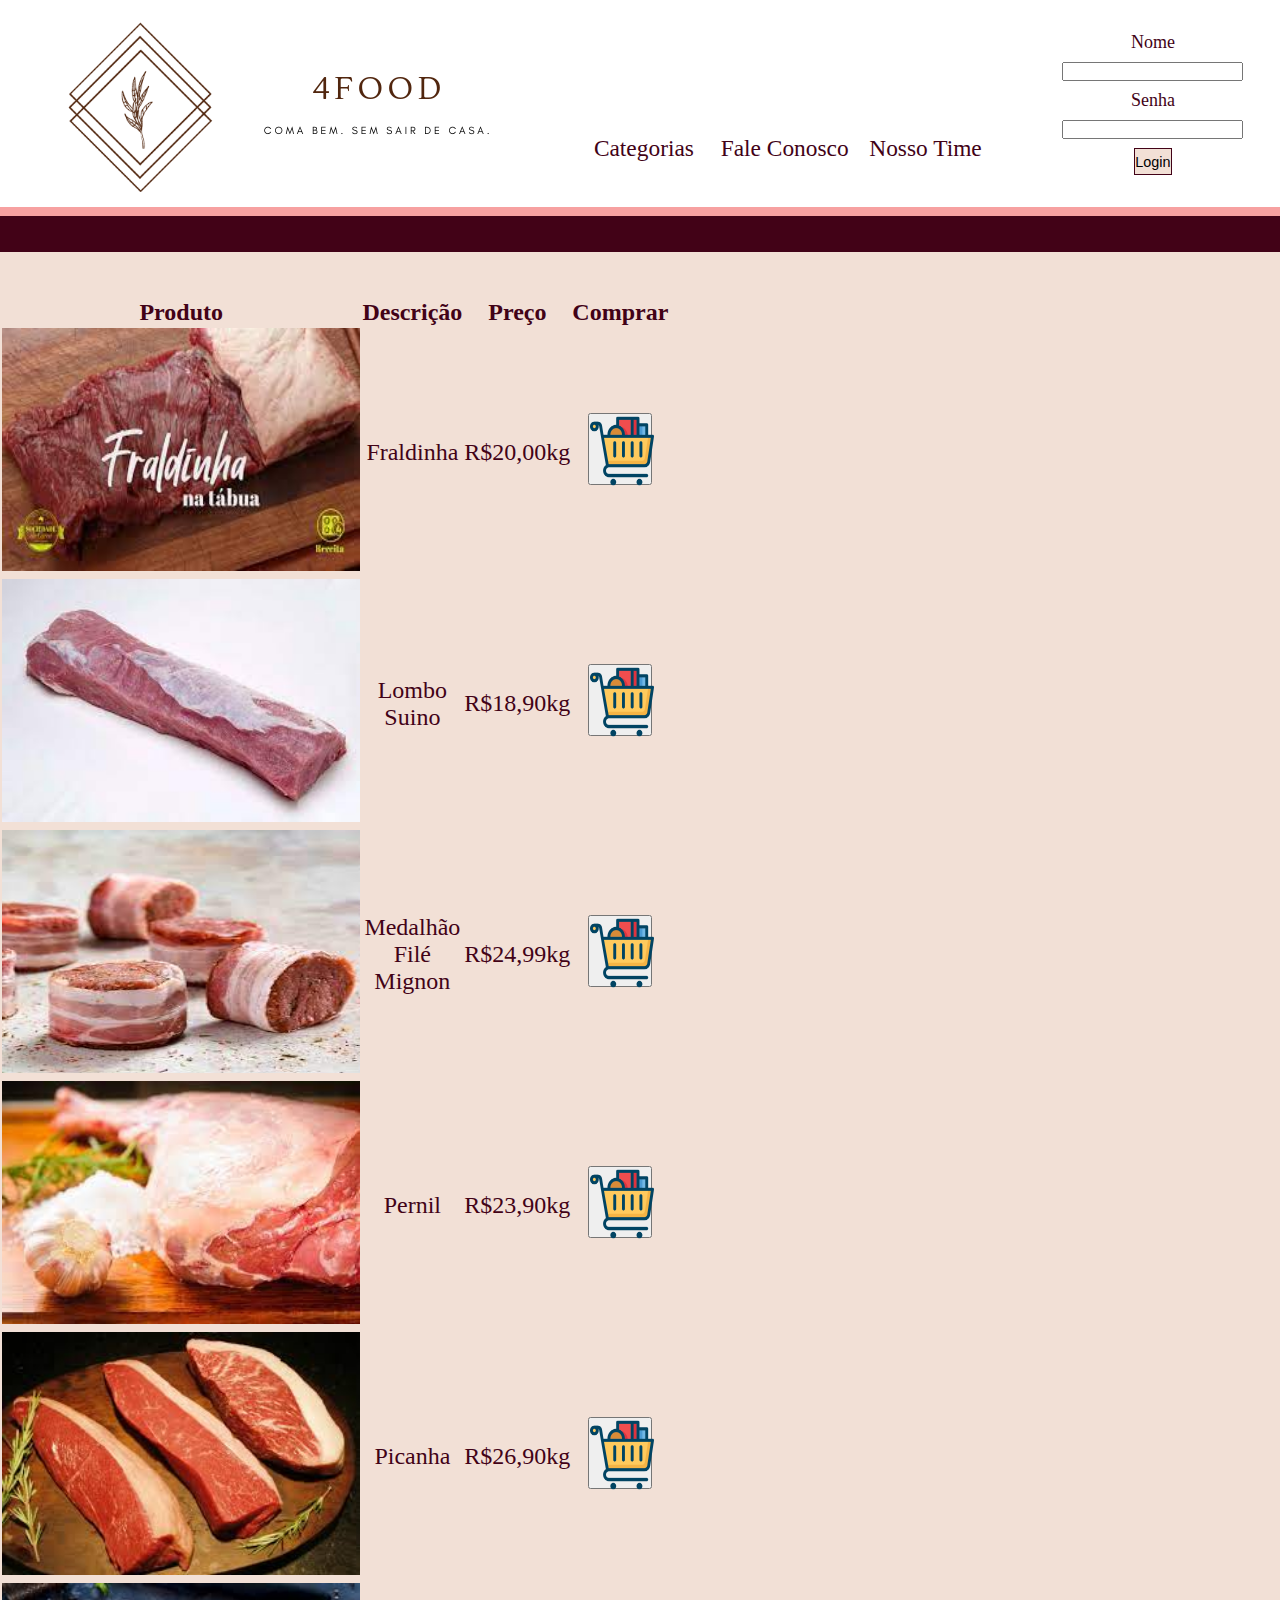
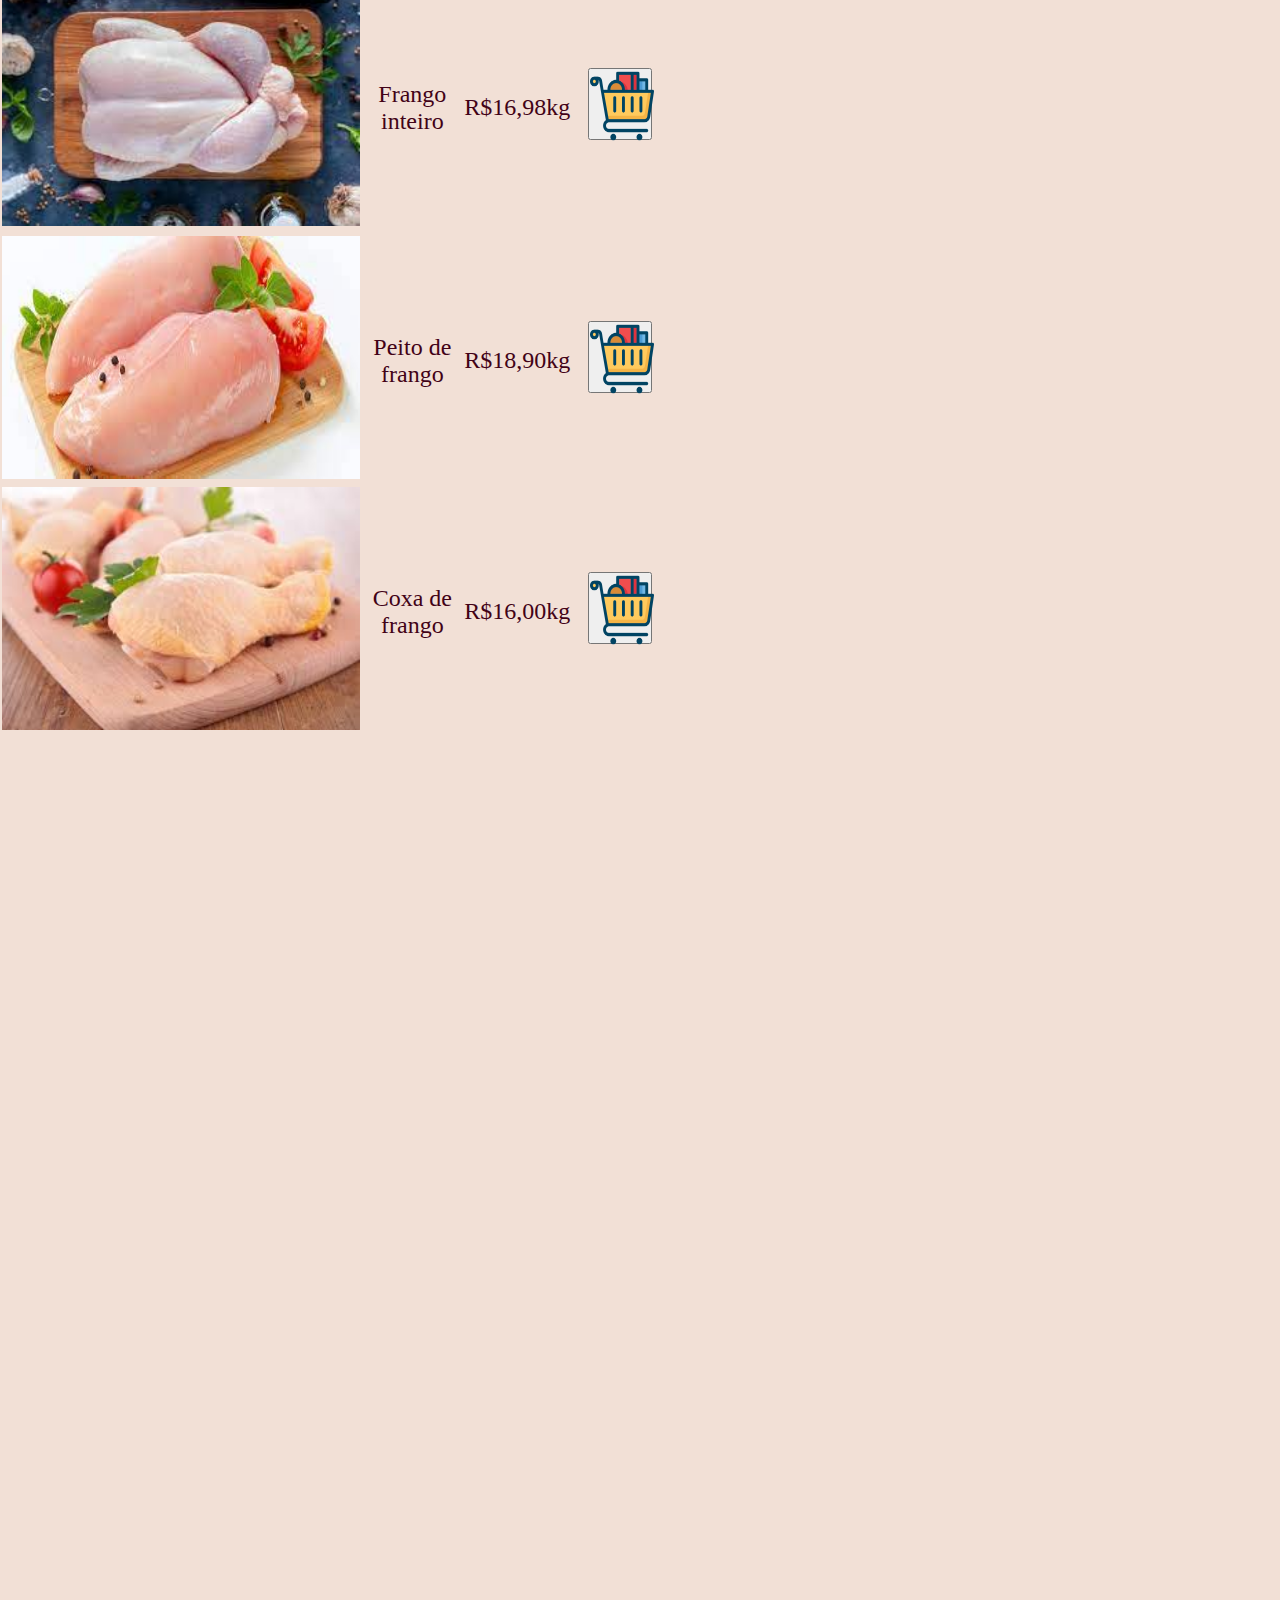
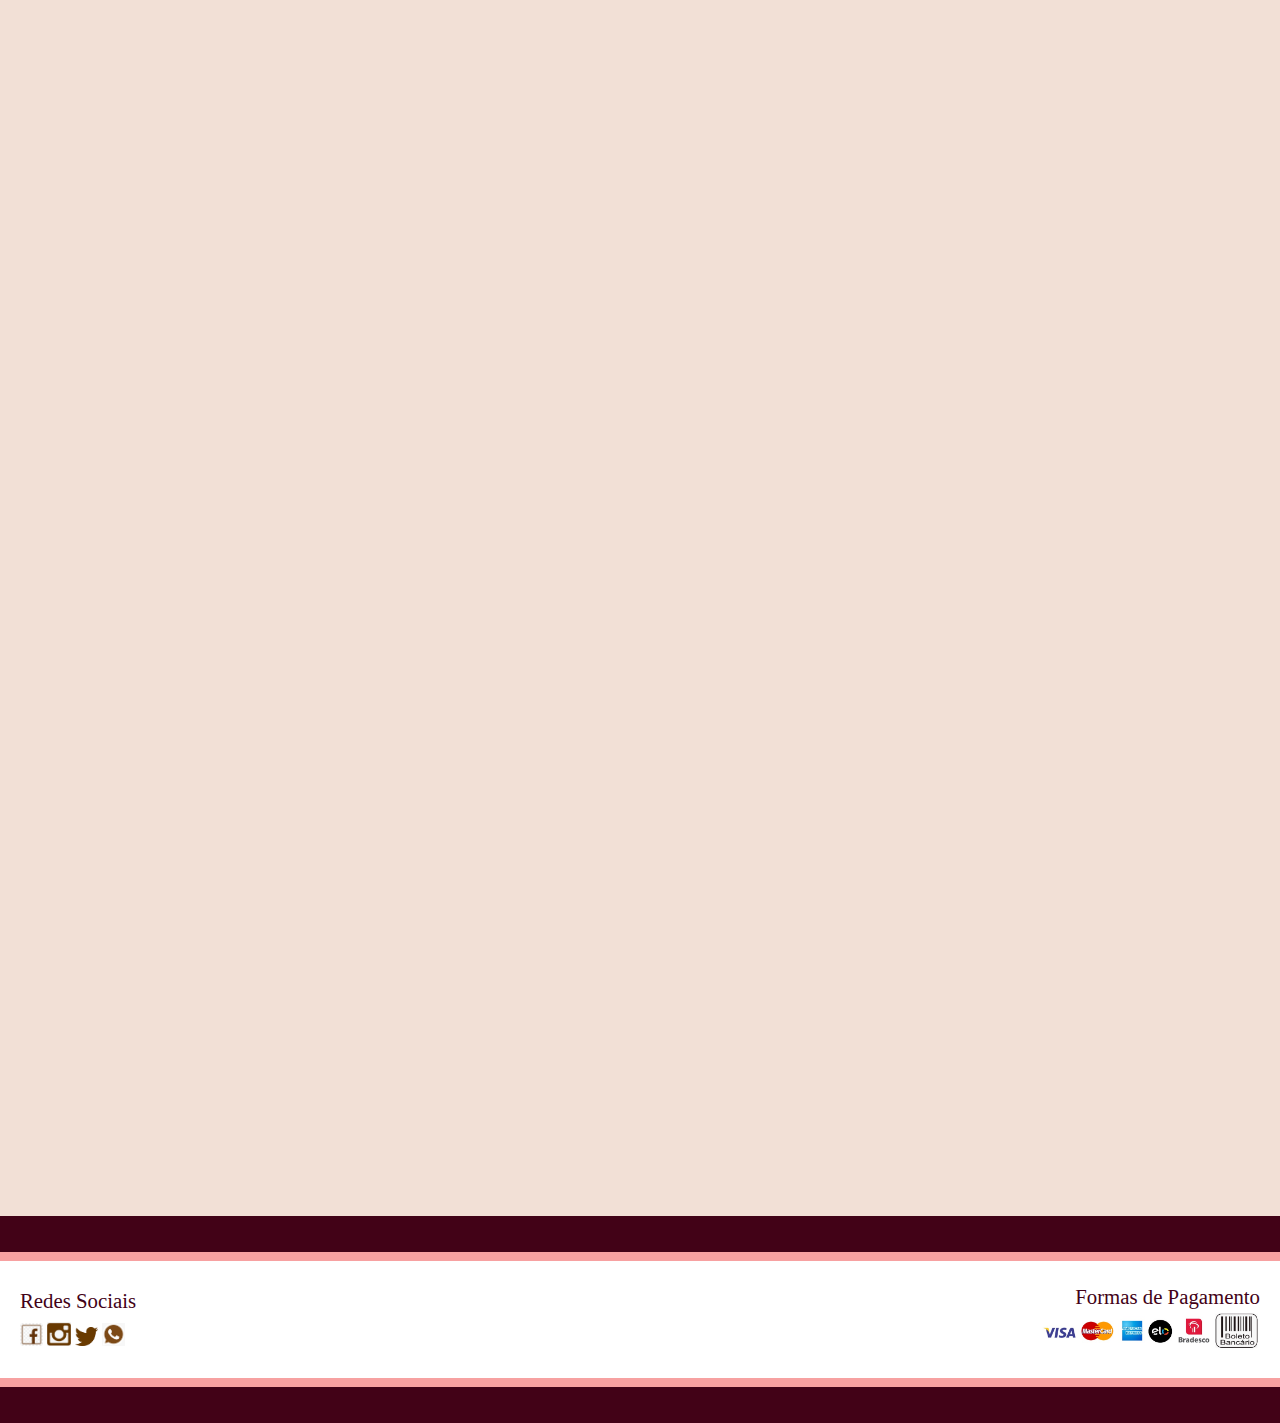
==== commit 08d6bcc6: "primeira finalização" ====
--- a/açougue.html
+++ b/açougue.html
@@ -47,8 +47,6 @@
                 <th>Produto</th>
                 <th>Descrição</th>
                 <th>Preço</th>
-
-
                 <th>Comprar</th>
 
             </tr>
@@ -64,6 +62,7 @@
                 <td><img class="foto-carne2" src="./Fotos categorias/Açougue/lombo suino.jpg" alt="açougue"></td>
                 <td>Lombo Suino</td>
                 <td>R$18,90kg </td>
+                <td><button class="imagem-compra"><img class="imagem-compra" src="./img/compra.png"></button></td>
             </tr>
 
             <tr>
@@ -71,18 +70,21 @@
                 </td>
                 <td>Medalhão Filé Mignon</td>
                 <td>R$24,99kg </td>
+                <td><button class="imagem-compra"><img class="imagem-compra" src="./img/compra.png"></button></td>
             </tr>
 
             <tr>
                 <td><img class="foto-carne" src="./Fotos categorias/Açougue/pernil.jpg" alt="açougue"></td>
                 <td>Pernil</td>
                 <td>R$23,90kg </td>
+                <td><button class="imagem-compra"><img class="imagem-compra" src="./img/compra.png"></button></td>
             </tr>
 
             <tr>
                 <td><img class="foto-carne" src="./Fotos categorias/Açougue/picanha.jpg" alt="açougue"></td>
                 <td>Picanha</td>
                 <td>R$26,90kg </td>
+                <td><button class="imagem-compra"><img class="imagem-compra" src="./img/compra.png"></button></td>
 
             </tr>
 
@@ -91,6 +93,7 @@
                 <td> <img class="foto-carne" src="./Fotos categorias/Açougue/frango inteiro.jpg" alt="açougue"></td>
                 <td>Frango inteiro</td>
                 <td>R$16,98kg </td>
+                <td><button class="imagem-compra"><img class="imagem-compra" src="./img/compra.png"></button></td>
             </tr>
 
 
@@ -101,12 +104,14 @@
                 <td><img class="foto-carne" src="./Fotos categorias/Açougue/peito de frango.jpg" alt="açougue"></td>
                 <td>Peito de frango</td>
                 <td>R$18,90kg </td>
+                <td><button class="imagem-compra"><img class="imagem-compra" src="./img/compra.png"></button></td>
             </tr>
 
             <tr>
                 <td><img class="foto-carne" src="./Fotos categorias/Açougue/couxa de frango.jpg" alt="açougue"></td>
                 <td>Coxa de frango</td>
                 <td>R$16,00kg </td>
+                <td><button class="imagem-compra"><img class="imagem-compra" src="./img/compra.png"></button></td>
             </tr>
         </table>
 
--- a/style-index.css
+++ b/style-index.css
@@ -75,8 +75,7 @@
     display: grid;
     grid-template-columns: 1fr 1fr 1fr;
     grid-template-rows: 1fr 1fr;
-    row-gap: 10px;
-    overflow: scroll; 
+    row-gap: 10px; 
     justify-items: center;
     align-items: center;
     padding-top: 5vh;
@@ -100,34 +99,15 @@
 }
 
 
-.container {
-    display: grid;
-    grid-template-columns: 1fr 1fr 1fr;
-    grid-template-rows: 1fr 1fr;
-    row-gap: 10px;
-    justify-items: left;
-    align-items: center; 
-    padding-top: 5vh;
-    font-family: 'Merriweather', serif;
-    color: #420217;
-    text-align: center;
-    font-size: 1.5em
-}
-
 #tamanho-img-pagamento {
     max-width: 38%;
     background-color: white;
-
-}
-
-
+}
 
 #tamanho-logos-footer {
     max-width: 3.5%;
     background-color: #f2e0d6;
-
-}
-
+}
 
 .footer-left {
     text-align: justify;
@@ -154,51 +134,16 @@
     padding-bottom: 0.3vh;
 }
 
-.foto-açougue {
-    width: 275px;
-}
-
-.foto-padaria {
-    width: 275px;
-}
-
-.foto-bebidas {
-    width: 275px;
-}
-
-.foto-hortifruti {
-    width: 275px;
-}
-
-.pao-frances {
-    width: 275px;
-}
-
-.croassant {
-    width: 275px;
-    height: 150px;
-}
 
 @media screen and (min-device-width : 414px) and (max-device-width : 736px) {
-
-
-    header {
-        display: flex;
-
     header {
         display: grid;
         grid-template-columns: repeat(3, 1fr);
-
         justify-content: space-around;
         height: 23vh;
         color: #420217;
         font-size: large;
-
-
-    }
-
-    }
-
+    }
     .formata-link-cor {
         margin-top: 15vh;
         color: #420217;
@@ -206,19 +151,6 @@
         text-decoration: none;
         font-family: 'Merriweather', serif;
         cursor: pointer;
-
-    }
-
-
-
-    .formata-imagem-header {
-        display: flex;
-        align-items: center;
-        background-color: white;
-        width: 50%;
-    }
-
-
         font-size: 0.8em;
     }
     .formata-imagem-header {
@@ -227,29 +159,19 @@
         background-color: white;
         width: 75%;
     }
-
     .imagem-logo {
         margin-top: 1vh;
         max-width: 60%;
         max-height: 100%;
     }
-
-
     .botao-login {
         height: 15%;
         width: 25%;
         font-size: 0.8em;
         border: 1px solid #420217;
-
-        background-color: #f2e0d6;
-        cursor: pointer;
-    }
-
-
         background-color: #F2E0D6;
         cursor: pointer;
     }
-
     .label-input-botao {
         display: flex;
         flex-direction: column;
@@ -257,30 +179,6 @@
         align-items: center;
         font-size: 0.7em;
         row-gap: 1vh;
-
-
-    }
-
-    header>div>input {
-        width: 55%;
-    }
-
-    .container {
-        display: flex;
-        flex-direction: column;
-
-    }
-
-}
-
-@media screen and (min-device-width : 320px) and (max-device-width : 480px) {
-    .container {
-        display: flex;
-        flex-direction: column;
-
-    }
-
-
         width: 100%;
     }
     header>div>input {
@@ -323,5 +221,4 @@
         max-width: 10%;
         background-color: #F2E0D6;
     }
-
-}+}
--- a/style-açougue.css
+++ b/style-açougue.css
@@ -15,15 +15,13 @@
     color: #420217;
     text-align: center;
     font-size: 1.5em
-
-
-.imagem-compra{
-    width: 5vw;
-    height: 8vh;
 }
-
-.tamanho-botao{
-    width: 8%;
-    height: 8%;
-
-}+    .imagem-compra{
+        width: 5vw;
+        height: 8vh;
+    }
+    
+    .tamanho-botao{
+        width: 8%;
+        height: 8%;
+    }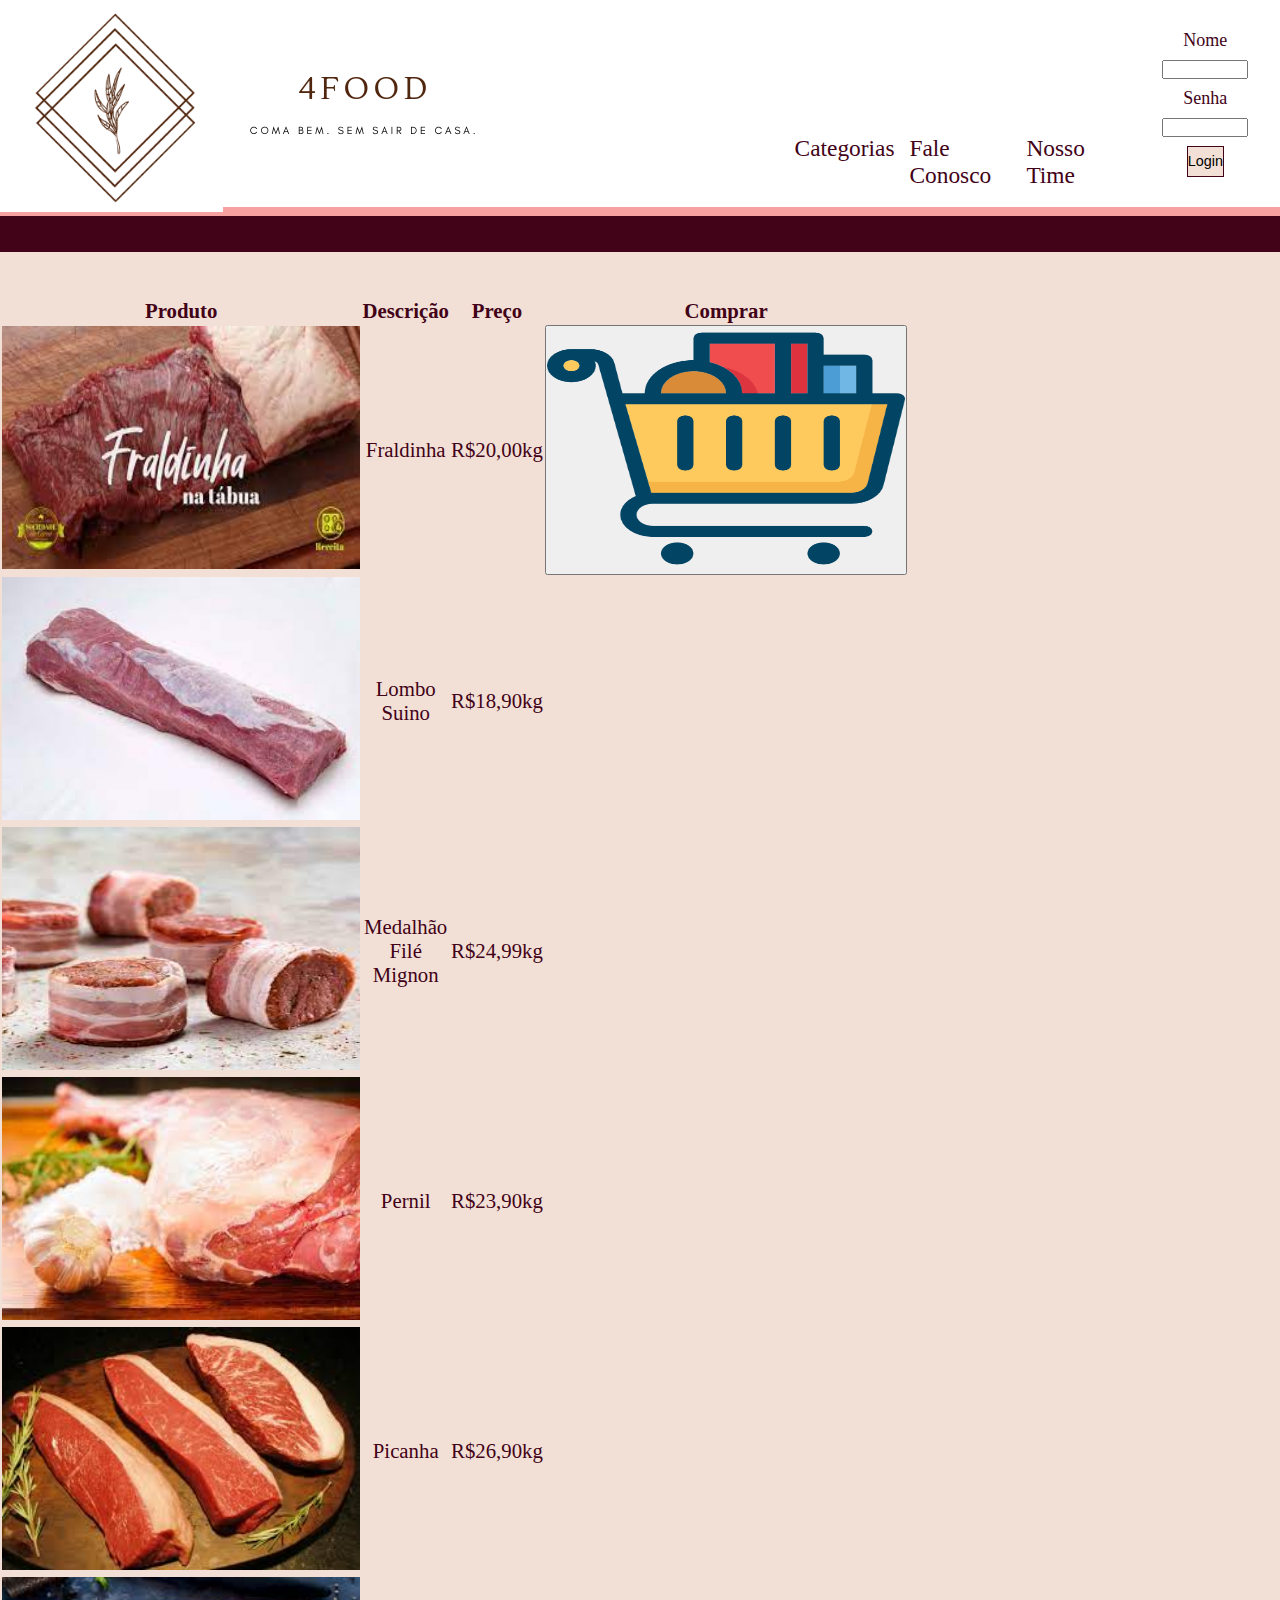
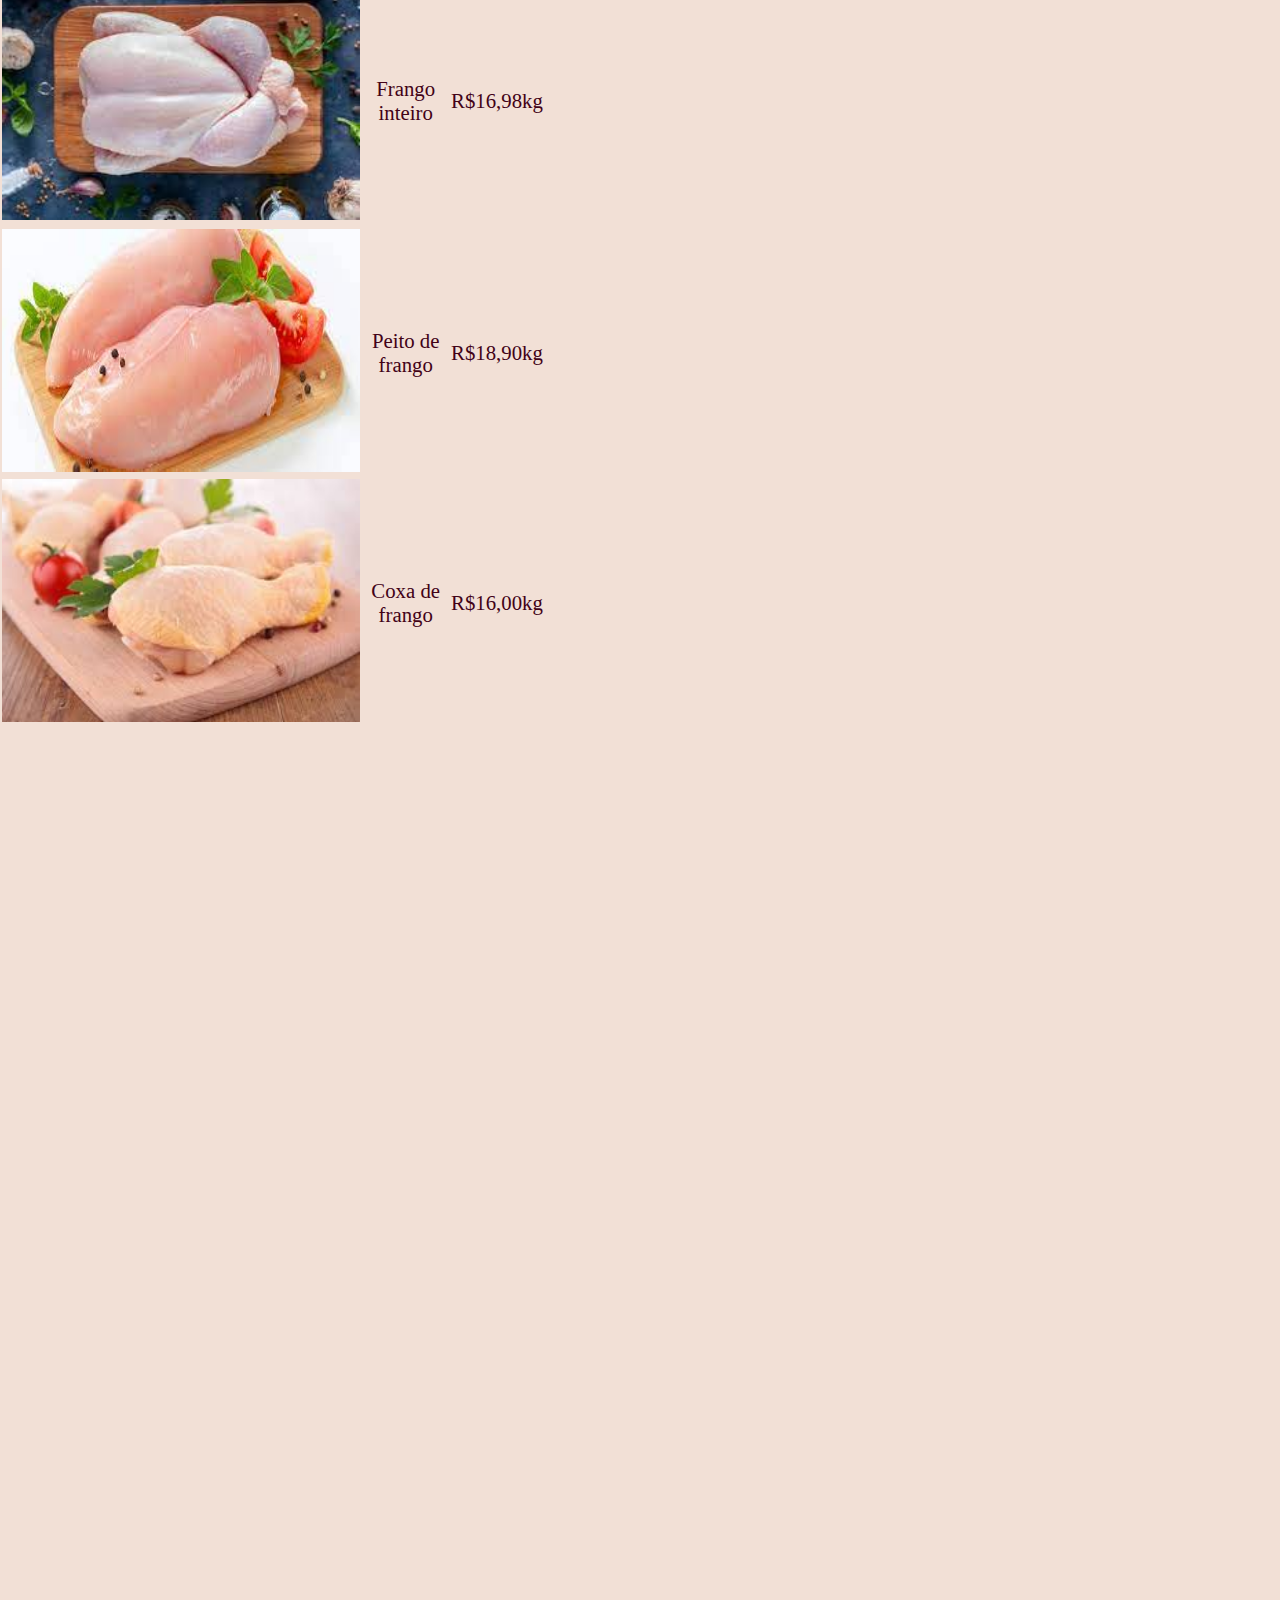
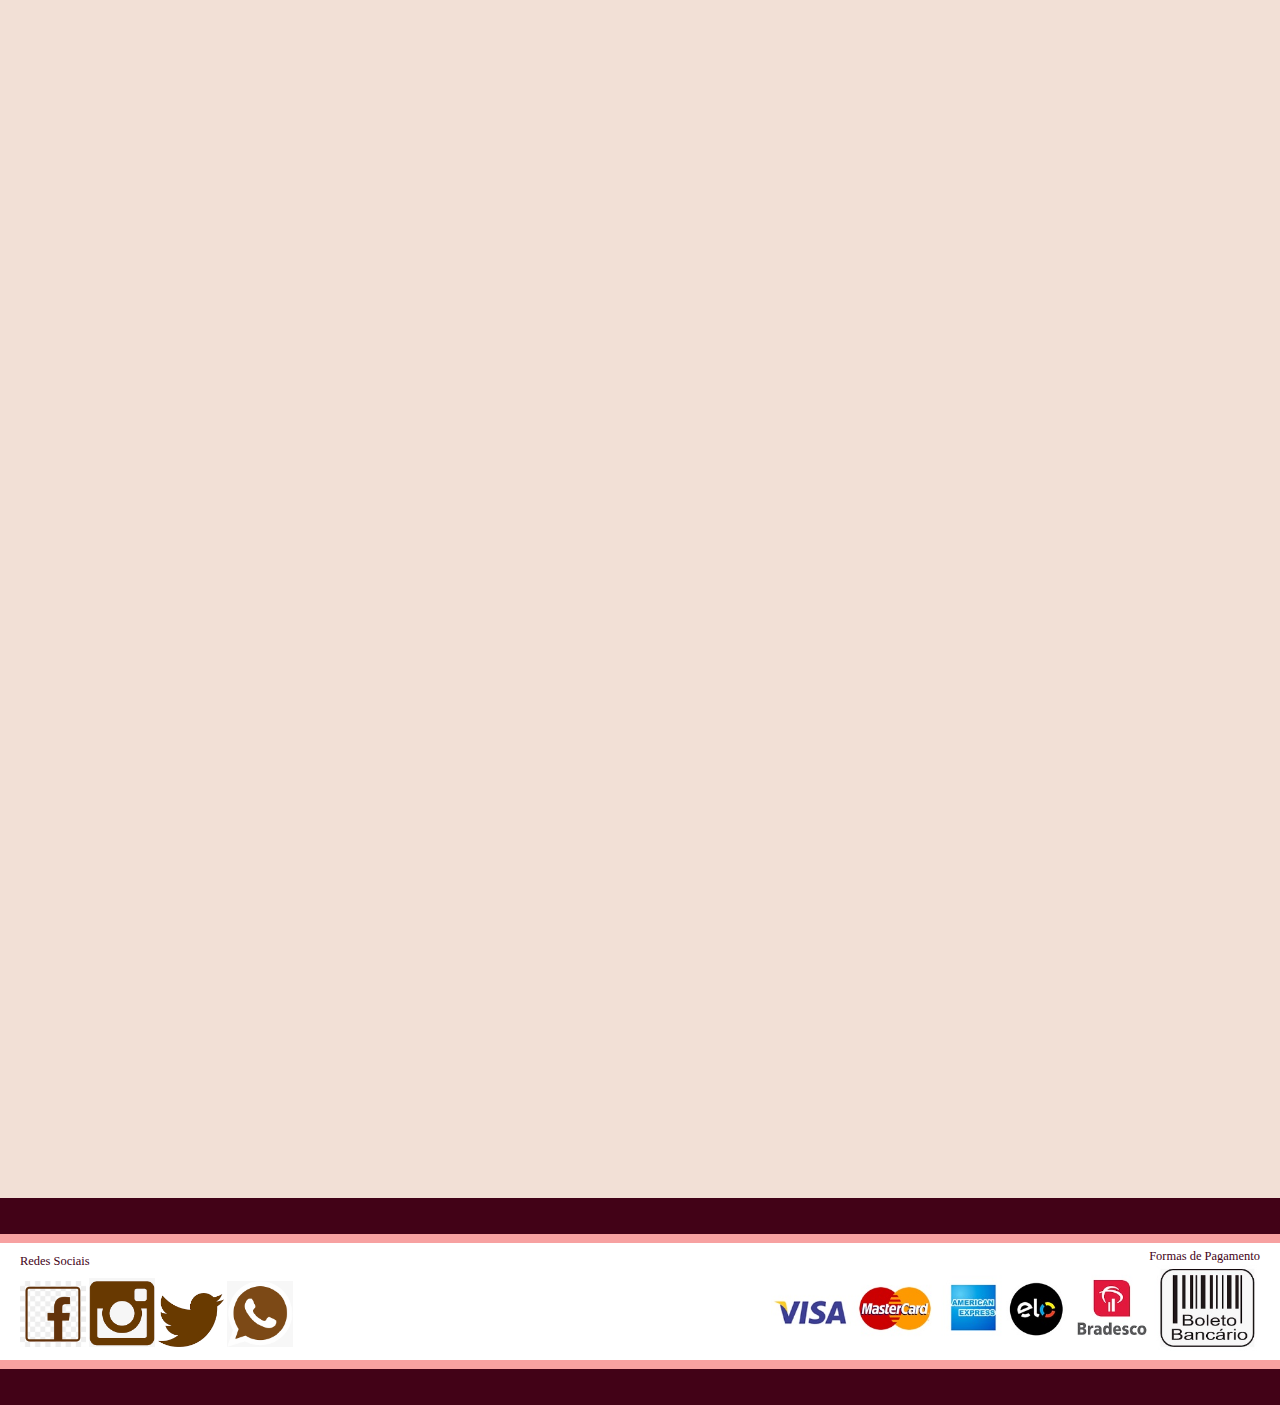
==== commit b41431fc: "Revert "primeira finalização"" ====
--- a/açougue.html
+++ b/açougue.html
@@ -47,6 +47,8 @@
                 <th>Produto</th>
                 <th>Descrição</th>
                 <th>Preço</th>
+
+
                 <th>Comprar</th>
 
             </tr>
@@ -62,7 +64,6 @@
                 <td><img class="foto-carne2" src="./Fotos categorias/Açougue/lombo suino.jpg" alt="açougue"></td>
                 <td>Lombo Suino</td>
                 <td>R$18,90kg </td>
-                <td><button class="imagem-compra"><img class="imagem-compra" src="./img/compra.png"></button></td>
             </tr>
 
             <tr>
@@ -70,21 +71,18 @@
                 </td>
                 <td>Medalhão Filé Mignon</td>
                 <td>R$24,99kg </td>
-                <td><button class="imagem-compra"><img class="imagem-compra" src="./img/compra.png"></button></td>
             </tr>
 
             <tr>
                 <td><img class="foto-carne" src="./Fotos categorias/Açougue/pernil.jpg" alt="açougue"></td>
                 <td>Pernil</td>
                 <td>R$23,90kg </td>
-                <td><button class="imagem-compra"><img class="imagem-compra" src="./img/compra.png"></button></td>
             </tr>
 
             <tr>
                 <td><img class="foto-carne" src="./Fotos categorias/Açougue/picanha.jpg" alt="açougue"></td>
                 <td>Picanha</td>
                 <td>R$26,90kg </td>
-                <td><button class="imagem-compra"><img class="imagem-compra" src="./img/compra.png"></button></td>
 
             </tr>
 
@@ -93,7 +91,6 @@
                 <td> <img class="foto-carne" src="./Fotos categorias/Açougue/frango inteiro.jpg" alt="açougue"></td>
                 <td>Frango inteiro</td>
                 <td>R$16,98kg </td>
-                <td><button class="imagem-compra"><img class="imagem-compra" src="./img/compra.png"></button></td>
             </tr>
 
 
@@ -104,14 +101,12 @@
                 <td><img class="foto-carne" src="./Fotos categorias/Açougue/peito de frango.jpg" alt="açougue"></td>
                 <td>Peito de frango</td>
                 <td>R$18,90kg </td>
-                <td><button class="imagem-compra"><img class="imagem-compra" src="./img/compra.png"></button></td>
             </tr>
 
             <tr>
                 <td><img class="foto-carne" src="./Fotos categorias/Açougue/couxa de frango.jpg" alt="açougue"></td>
                 <td>Coxa de frango</td>
                 <td>R$16,00kg </td>
-                <td><button class="imagem-compra"><img class="imagem-compra" src="./img/compra.png"></button></td>
             </tr>
         </table>
 
--- a/style-index.css
+++ b/style-index.css
@@ -75,7 +75,8 @@
     display: grid;
     grid-template-columns: 1fr 1fr 1fr;
     grid-template-rows: 1fr 1fr;
-    row-gap: 10px; 
+    row-gap: 10px;
+    overflow: scroll; 
     justify-items: center;
     align-items: center;
     padding-top: 5vh;
@@ -99,15 +100,34 @@
 }
 
 
+.container {
+    display: grid;
+    grid-template-columns: 1fr 1fr 1fr;
+    grid-template-rows: 1fr 1fr;
+    row-gap: 10px;
+    justify-items: left;
+    align-items: center; 
+    padding-top: 5vh;
+    font-family: 'Merriweather', serif;
+    color: #420217;
+    text-align: center;
+    font-size: 1.5em
+}
+
 #tamanho-img-pagamento {
     max-width: 38%;
     background-color: white;
-}
+
+}
+
+
 
 #tamanho-logos-footer {
     max-width: 3.5%;
     background-color: #f2e0d6;
-}
+
+}
+
 
 .footer-left {
     text-align: justify;
@@ -134,16 +154,51 @@
     padding-bottom: 0.3vh;
 }
 
+.foto-açougue {
+    width: 275px;
+}
+
+.foto-padaria {
+    width: 275px;
+}
+
+.foto-bebidas {
+    width: 275px;
+}
+
+.foto-hortifruti {
+    width: 275px;
+}
+
+.pao-frances {
+    width: 275px;
+}
+
+.croassant {
+    width: 275px;
+    height: 150px;
+}
 
 @media screen and (min-device-width : 414px) and (max-device-width : 736px) {
+
+
+    header {
+        display: flex;
+
     header {
         display: grid;
         grid-template-columns: repeat(3, 1fr);
+
         justify-content: space-around;
         height: 23vh;
         color: #420217;
         font-size: large;
-    }
+
+
+    }
+
+    }
+
     .formata-link-cor {
         margin-top: 15vh;
         color: #420217;
@@ -151,6 +206,19 @@
         text-decoration: none;
         font-family: 'Merriweather', serif;
         cursor: pointer;
+
+    }
+
+
+
+    .formata-imagem-header {
+        display: flex;
+        align-items: center;
+        background-color: white;
+        width: 50%;
+    }
+
+
         font-size: 0.8em;
     }
     .formata-imagem-header {
@@ -159,19 +227,29 @@
         background-color: white;
         width: 75%;
     }
+
     .imagem-logo {
         margin-top: 1vh;
         max-width: 60%;
         max-height: 100%;
     }
+
+
     .botao-login {
         height: 15%;
         width: 25%;
         font-size: 0.8em;
         border: 1px solid #420217;
+
+        background-color: #f2e0d6;
+        cursor: pointer;
+    }
+
+
         background-color: #F2E0D6;
         cursor: pointer;
     }
+
     .label-input-botao {
         display: flex;
         flex-direction: column;
@@ -179,6 +257,30 @@
         align-items: center;
         font-size: 0.7em;
         row-gap: 1vh;
+
+
+    }
+
+    header>div>input {
+        width: 55%;
+    }
+
+    .container {
+        display: flex;
+        flex-direction: column;
+
+    }
+
+}
+
+@media screen and (min-device-width : 320px) and (max-device-width : 480px) {
+    .container {
+        display: flex;
+        flex-direction: column;
+
+    }
+
+
         width: 100%;
     }
     header>div>input {
@@ -221,4 +323,5 @@
         max-width: 10%;
         background-color: #F2E0D6;
     }
-}
+
+}--- a/style-açougue.css
+++ b/style-açougue.css
@@ -15,13 +15,15 @@
     color: #420217;
     text-align: center;
     font-size: 1.5em
+
+
+.imagem-compra{
+    width: 5vw;
+    height: 8vh;
 }
-    .imagem-compra{
-        width: 5vw;
-        height: 8vh;
-    }
-    
-    .tamanho-botao{
-        width: 8%;
-        height: 8%;
-    }+
+.tamanho-botao{
+    width: 8%;
+    height: 8%;
+
+}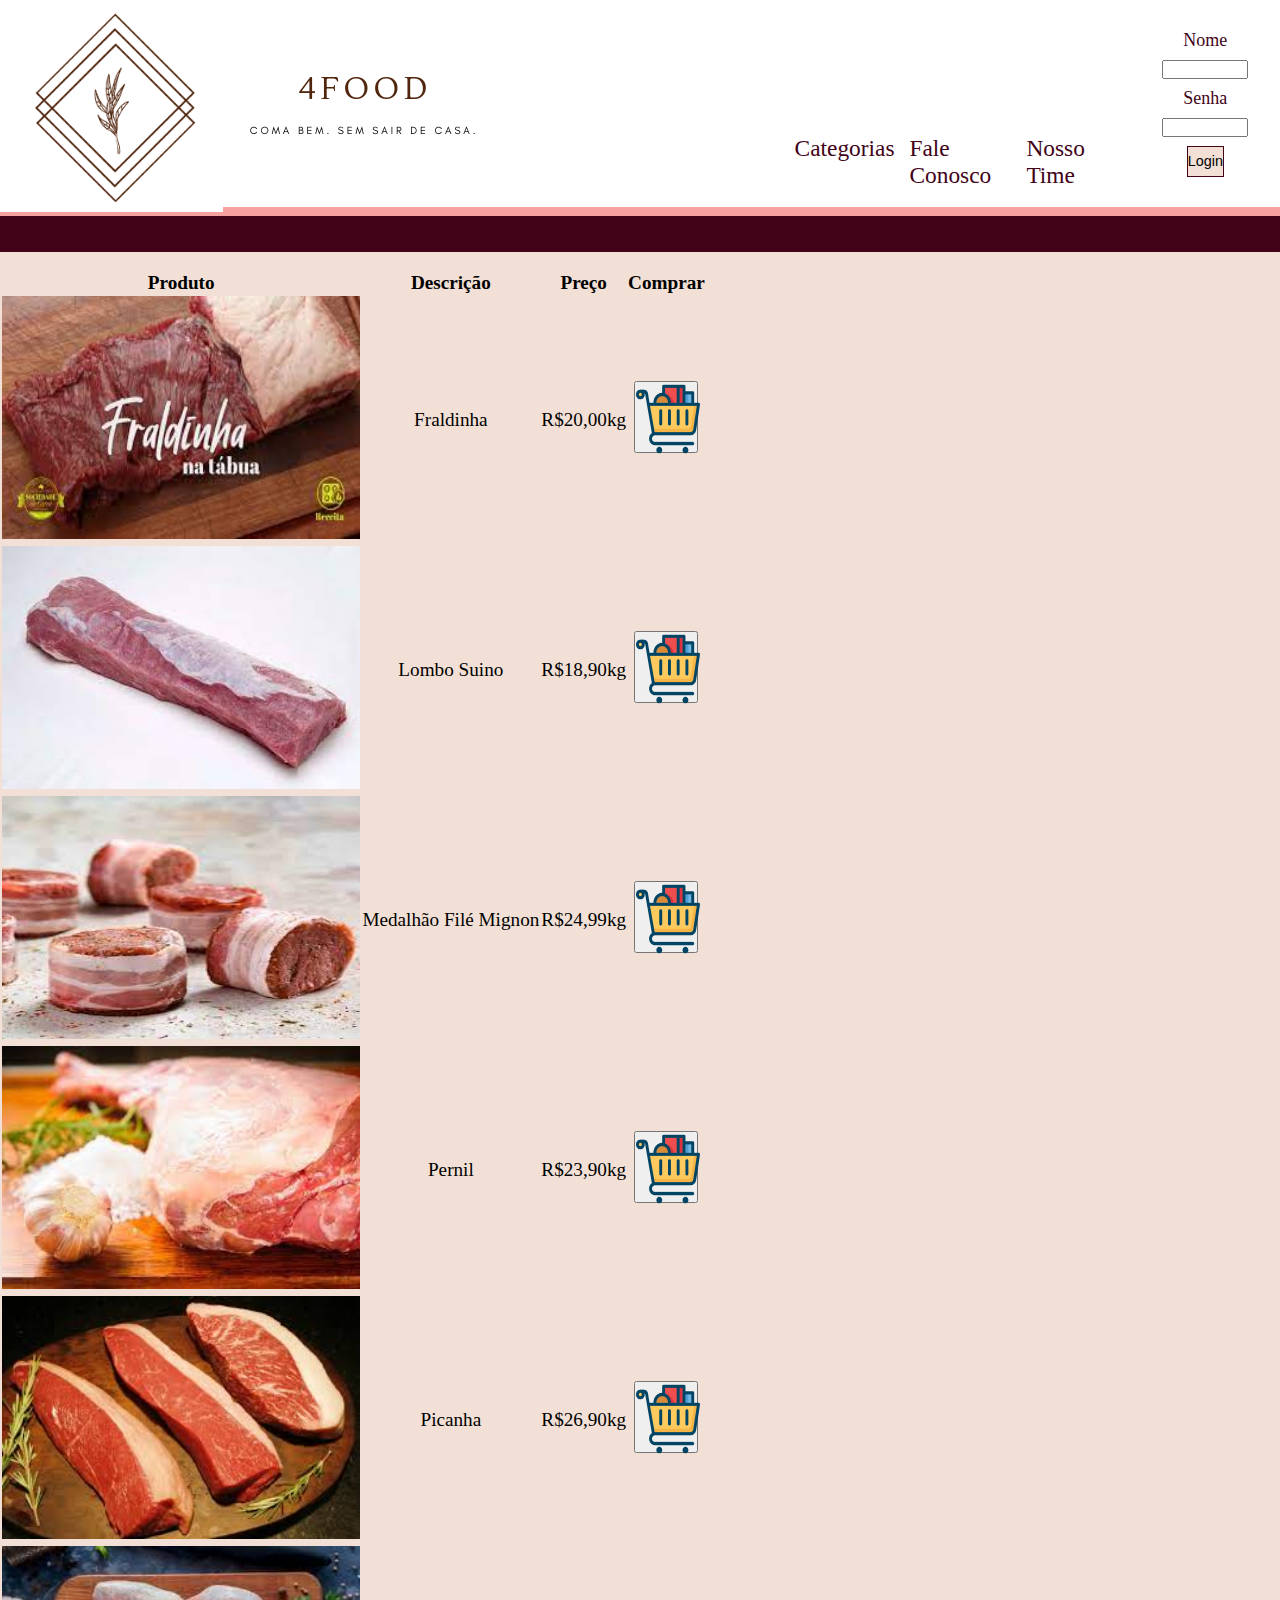
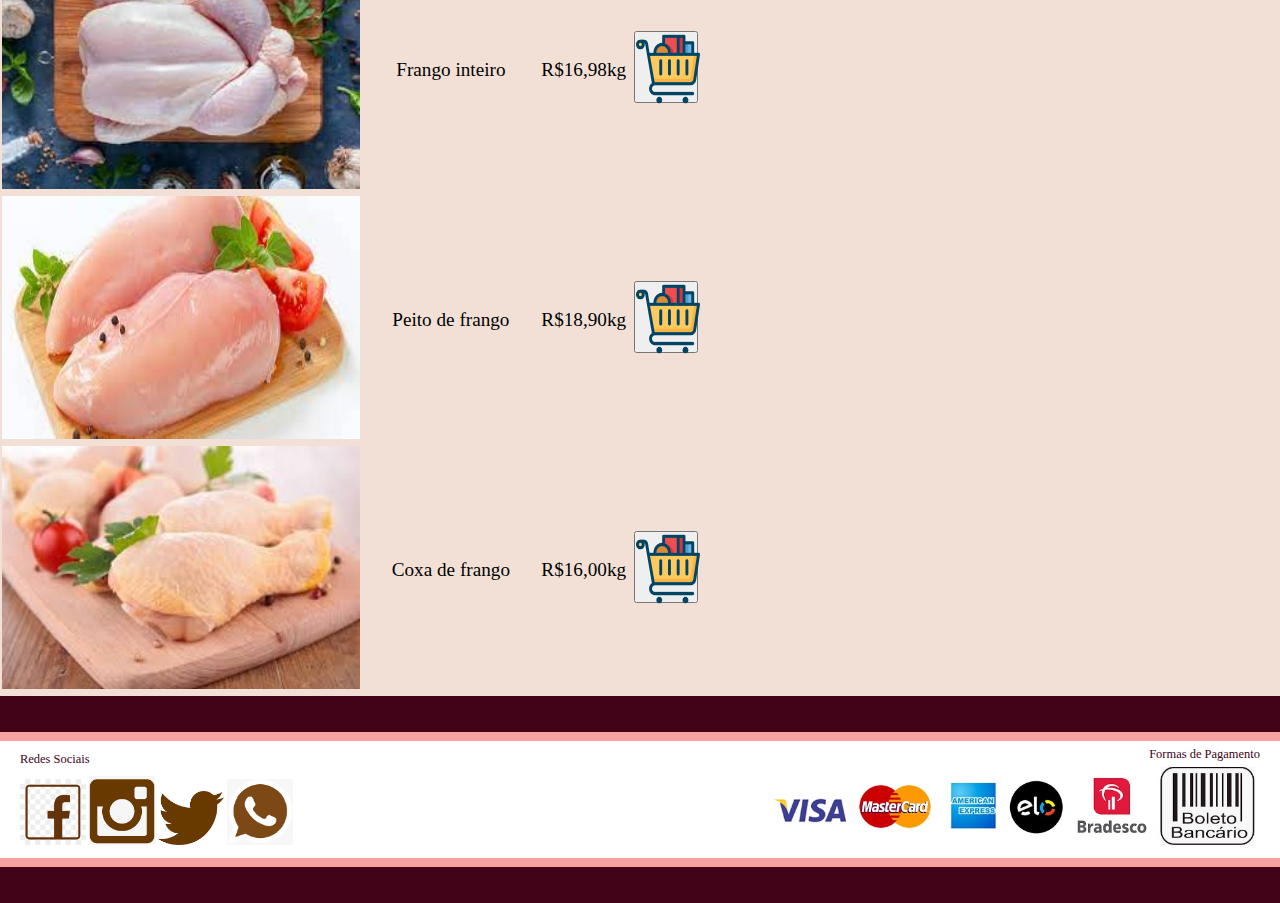
==== commit 948ef1de: "add botao de compra" ====
--- a/açougue.html
+++ b/açougue.html
@@ -39,18 +39,12 @@
 
     <main class="cor-fundo">
 
-
-        <div class="container">
-
-        <table>
+        <table class="container-kits">
             <tr>
                 <th>Produto</th>
                 <th>Descrição</th>
                 <th>Preço</th>
-
-
                 <th>Comprar</th>
-
             </tr>
 
             <tr>
@@ -64,6 +58,7 @@
                 <td><img class="foto-carne2" src="./Fotos categorias/Açougue/lombo suino.jpg" alt="açougue"></td>
                 <td>Lombo Suino</td>
                 <td>R$18,90kg </td>
+                <td><button class="imagem-compra"><img class="imagem-compra" src="./img/compra.png"></button></td>
             </tr>
 
             <tr>
@@ -71,42 +66,42 @@
                 </td>
                 <td>Medalhão Filé Mignon</td>
                 <td>R$24,99kg </td>
+                <td><button class="imagem-compra"><img class="imagem-compra" src="./img/compra.png"></button></td>
             </tr>
 
             <tr>
                 <td><img class="foto-carne" src="./Fotos categorias/Açougue/pernil.jpg" alt="açougue"></td>
                 <td>Pernil</td>
                 <td>R$23,90kg </td>
+                <td><button class="imagem-compra"><img class="imagem-compra" src="./img/compra.png"></button></td>
             </tr>
 
             <tr>
                 <td><img class="foto-carne" src="./Fotos categorias/Açougue/picanha.jpg" alt="açougue"></td>
                 <td>Picanha</td>
                 <td>R$26,90kg </td>
-
+                <td><button class="imagem-compra"><img class="imagem-compra" src="./img/compra.png"></button></td>
             </tr>
-
 
             <tr>
                 <td> <img class="foto-carne" src="./Fotos categorias/Açougue/frango inteiro.jpg" alt="açougue"></td>
                 <td>Frango inteiro</td>
                 <td>R$16,98kg </td>
+                <td><button class="imagem-compra"><img class="imagem-compra" src="./img/compra.png"></button></td>
             </tr>
 
-
-           <tr>
-
             <tr>
-
                 <td><img class="foto-carne" src="./Fotos categorias/Açougue/peito de frango.jpg" alt="açougue"></td>
                 <td>Peito de frango</td>
                 <td>R$18,90kg </td>
+                <td><button class="imagem-compra"><img class="imagem-compra" src="./img/compra.png"></button></td>
             </tr>
 
             <tr>
                 <td><img class="foto-carne" src="./Fotos categorias/Açougue/couxa de frango.jpg" alt="açougue"></td>
                 <td>Coxa de frango</td>
                 <td>R$16,00kg </td>
+                <td><button class="imagem-compra"><img class="imagem-compra" src="./img/compra.png"></button></td>
             </tr>
         </table>
 
--- a/style-açougue.css
+++ b/style-açougue.css
@@ -3,27 +3,20 @@
     width: 28vw;
 } 
 
-.container {
-    display: grid;
-    grid-template-columns: 1fr 1fr 1fr;
-    grid-template-rows: 1fr 1fr;
-    row-gap: 10px;
-    justify-items: center;
-    align-items: center;
-    padding-top: 5vh;
-    font-family: 'Merriweather', serif;
-    color: #420217;
+.container-kits {
+    display: flex;
+    flex-direction: column;
+    padding-top: 2vh;
     text-align: center;
-    font-size: 1.5em
-
-
-.imagem-compra{
-    width: 5vw;
-    height: 8vh;
+    justify-content: center;
+    font-size: 1.2em;
 }
-
-.tamanho-botao{
-    width: 8%;
-    height: 8%;
-
-}+    .imagem-compra{
+        width: 5vw;
+        height: 8vh;
+    }
+    
+    .tamanho-botao{
+        width: 8%;
+        height: 8%;
+    }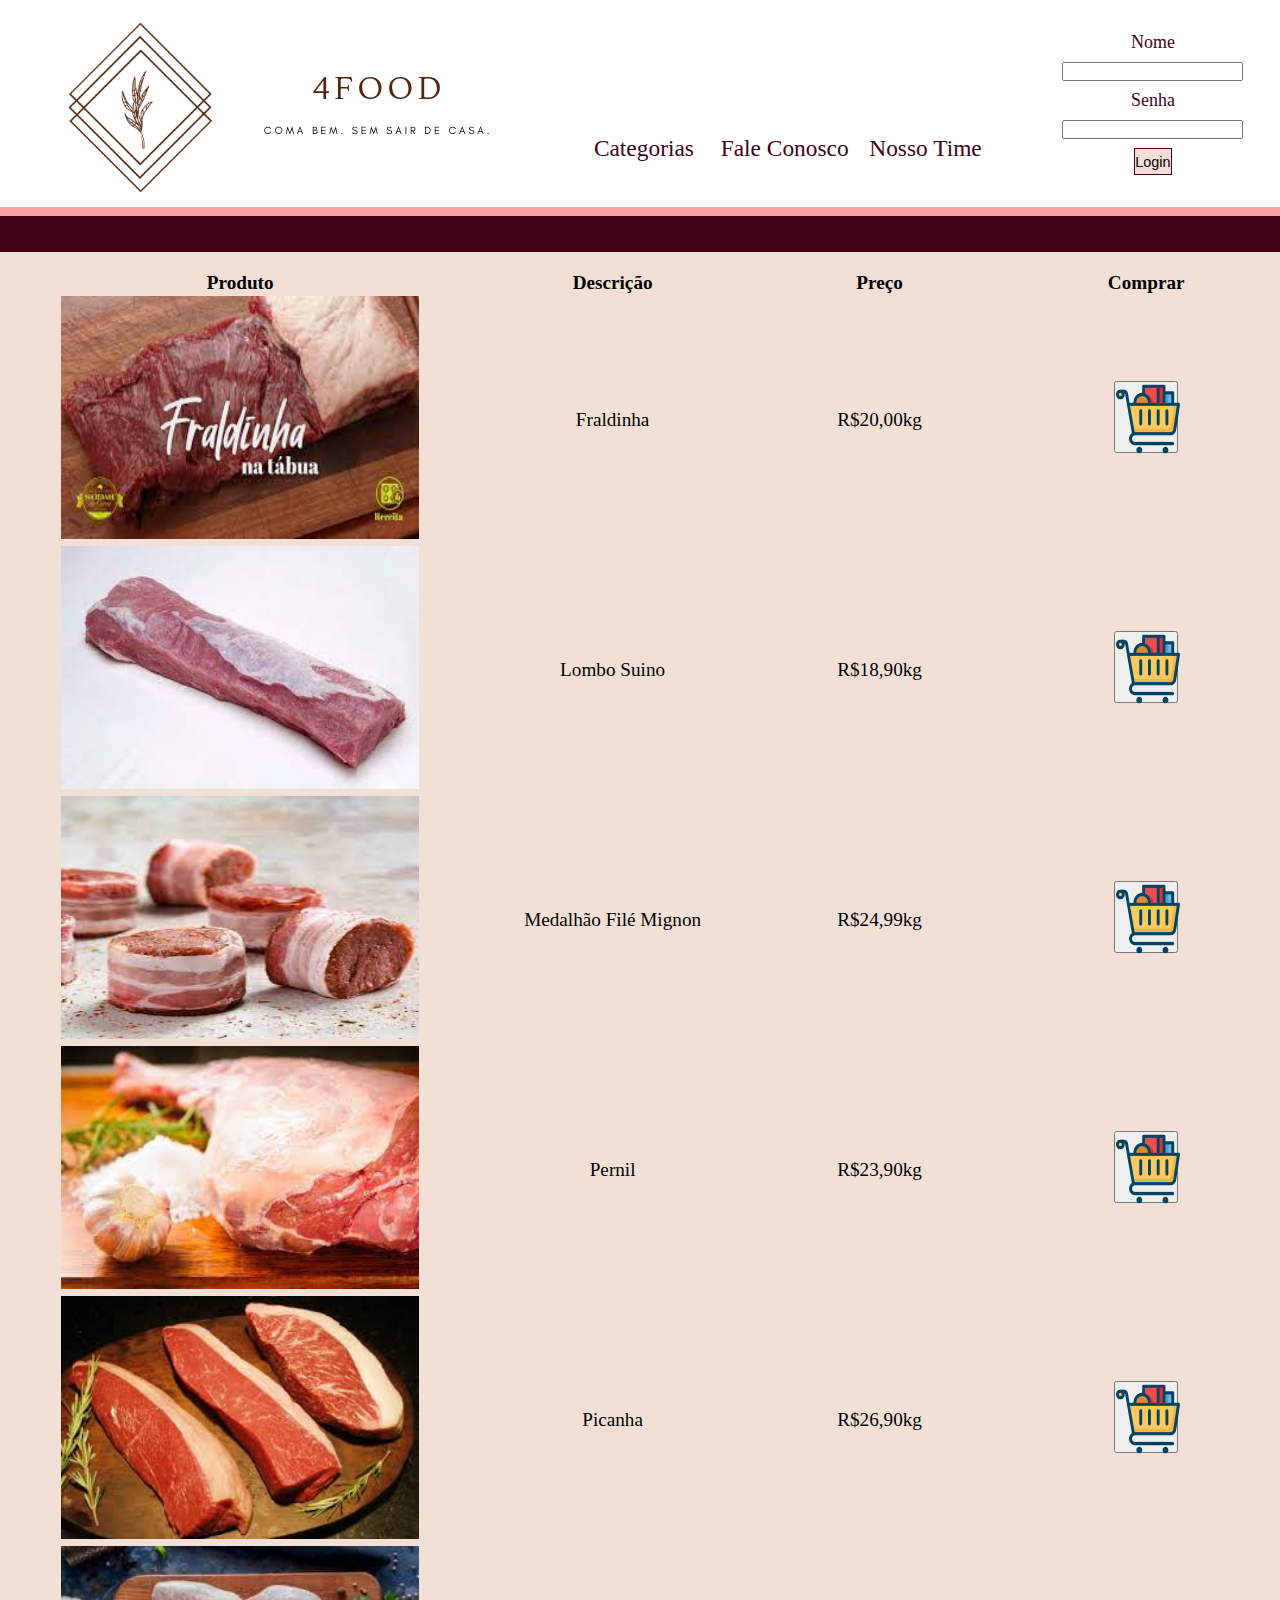
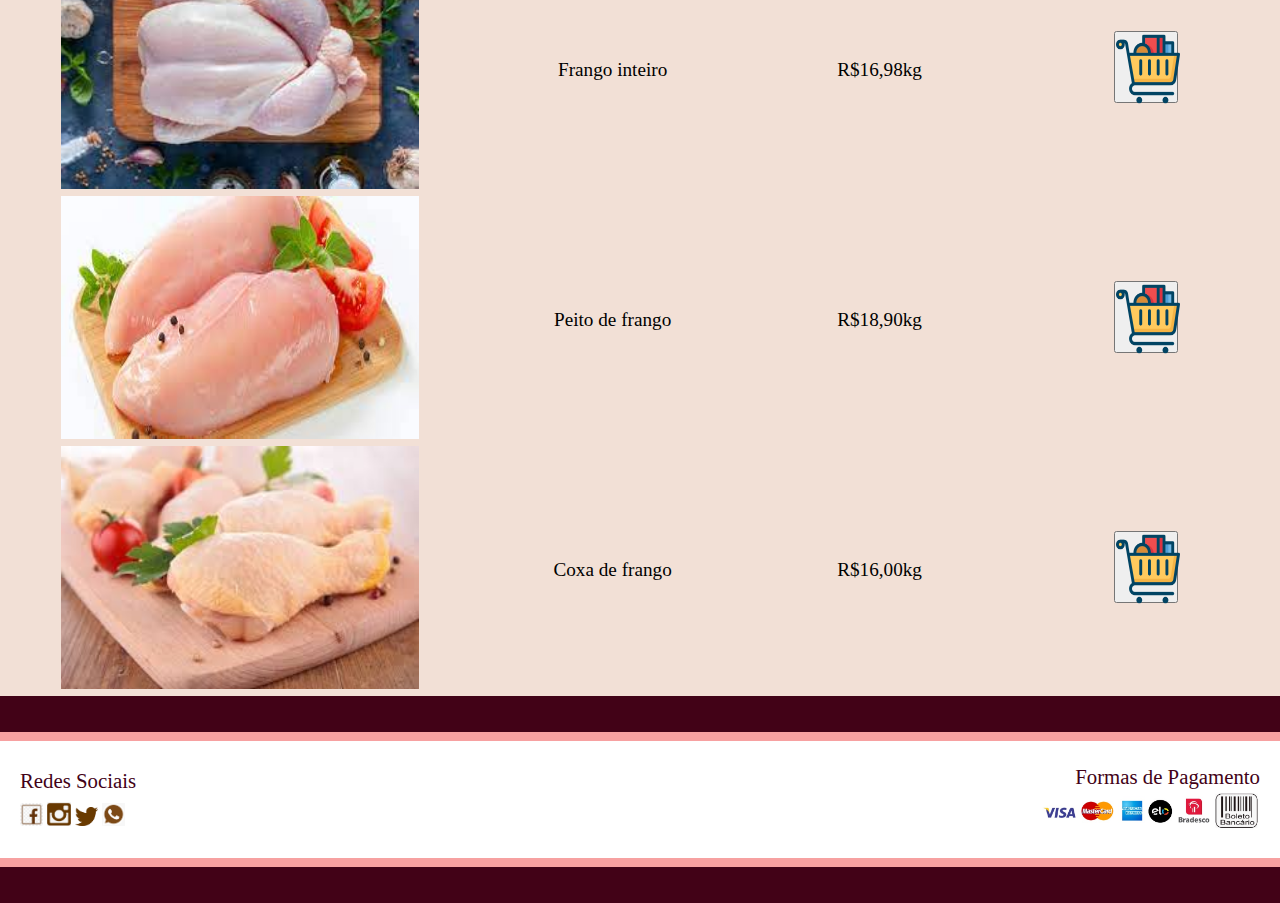
==== commit e80a87b2: "arrumei tabelas de todos os produtos para centralizar" ====
--- a/açougue.html
+++ b/açougue.html
@@ -48,21 +48,21 @@
             </tr>
 
             <tr>
-                <td><img class="foto-carne1" src="./Fotos categorias/Açougue/fraldinha.jpg" alt="açougue"></td>
+                <td class="tamanho-td-tabela"><img class="foto-carne1" src="./Fotos categorias/Açougue/fraldinha.jpg" alt="açougue"></td>
                 <td>Fraldinha</td>
                 <td>R$20,00kg </td>
                 <td><button class="imagem-compra"><img class="imagem-compra" src="./img/compra.png"></button></td>
             </tr>
 
             <tr>
-                <td><img class="foto-carne2" src="./Fotos categorias/Açougue/lombo suino.jpg" alt="açougue"></td>
+                <td class="tamanho-td-tabela"><img class="foto-carne2" src="./Fotos categorias/Açougue/lombo suino.jpg" alt="açougue"></td>
                 <td>Lombo Suino</td>
                 <td>R$18,90kg </td>
                 <td><button class="imagem-compra"><img class="imagem-compra" src="./img/compra.png"></button></td>
             </tr>
 
             <tr>
-                <td><img class="foto-carne" src="./Fotos categorias/Açougue/medalhão de mile minhon.jpg" alt="açougue">
+                <td class="tamanho-td-tabela"><img class="foto-carne" src="./Fotos categorias/Açougue/medalhão de mile minhon.jpg" alt="açougue">
                 </td>
                 <td>Medalhão Filé Mignon</td>
                 <td>R$24,99kg </td>
@@ -70,38 +70,38 @@
             </tr>
 
             <tr>
-                <td><img class="foto-carne" src="./Fotos categorias/Açougue/pernil.jpg" alt="açougue"></td>
+                <td class="tamanho-td-tabela"><img class="foto-carne" src="./Fotos categorias/Açougue/pernil.jpg" alt="açougue"></td>
                 <td>Pernil</td>
                 <td>R$23,90kg </td>
                 <td><button class="imagem-compra"><img class="imagem-compra" src="./img/compra.png"></button></td>
             </tr>
 
             <tr>
-                <td><img class="foto-carne" src="./Fotos categorias/Açougue/picanha.jpg" alt="açougue"></td>
+                <td class="tamanho-td-tabela"><img class="foto-carne" src="./Fotos categorias/Açougue/picanha.jpg" alt="açougue"></td>
                 <td>Picanha</td>
                 <td>R$26,90kg </td>
                 <td><button class="imagem-compra"><img class="imagem-compra" src="./img/compra.png"></button></td>
             </tr>
 
             <tr>
-                <td> <img class="foto-carne" src="./Fotos categorias/Açougue/frango inteiro.jpg" alt="açougue"></td>
+                <td class="tamanho-td-tabela"> <img class="foto-carne" src="./Fotos categorias/Açougue/frango inteiro.jpg" alt="açougue"></td>
                 <td>Frango inteiro</td>
                 <td>R$16,98kg </td>
                 <td><button class="imagem-compra"><img class="imagem-compra" src="./img/compra.png"></button></td>
             </tr>
 
             <tr>
-                <td><img class="foto-carne" src="./Fotos categorias/Açougue/peito de frango.jpg" alt="açougue"></td>
-                <td>Peito de frango</td>
-                <td>R$18,90kg </td>
-                <td><button class="imagem-compra"><img class="imagem-compra" src="./img/compra.png"></button></td>
+                <td class="tamanho-td-tabela"><img class="foto-carne" src="./Fotos categorias/Açougue/peito de frango.jpg" alt="açougue"></td>
+                <td class="centraliza">Peito de frango</td>
+                <td class="centraliza">R$18,90kg </td>
+                <td class="centraliza"><button class="imagem-compra"><img class="imagem-compra" src="./img/compra.png"></button></td>
             </tr>
 
             <tr>
-                <td><img class="foto-carne" src="./Fotos categorias/Açougue/couxa de frango.jpg" alt="açougue"></td>
-                <td>Coxa de frango</td>
-                <td>R$16,00kg </td>
-                <td><button class="imagem-compra"><img class="imagem-compra" src="./img/compra.png"></button></td>
+                <td class="tamanho-td-tabela"><img class="foto-carne" src="./Fotos categorias/Açougue/couxa de frango.jpg" alt="açougue"></td>
+                <td class="centraliza">Coxa de frango</td>
+                <td class="centraliza">R$16,00kg </td>
+                <td class="centraliza"><button class="imagem-compra"><img class="imagem-compra" src="./img/compra.png"></button></td>
             </tr>
         </table>
 
--- a/style-index.css
+++ b/style-index.css
@@ -75,8 +75,7 @@
     display: grid;
     grid-template-columns: 1fr 1fr 1fr;
     grid-template-rows: 1fr 1fr;
-    row-gap: 10px;
-    overflow: scroll; 
+    row-gap: 10px; 
     justify-items: center;
     align-items: center;
     padding-top: 5vh;
@@ -96,38 +95,17 @@
     display: flex;
     justify-content: space-between;
     align-items: center;
-
-}
-
-
-.container {
-    display: grid;
-    grid-template-columns: 1fr 1fr 1fr;
-    grid-template-rows: 1fr 1fr;
-    row-gap: 10px;
-    justify-items: left;
-    align-items: center; 
-    padding-top: 5vh;
-    font-family: 'Merriweather', serif;
-    color: #420217;
-    text-align: center;
-    font-size: 1.5em
 }
 
 #tamanho-img-pagamento {
     max-width: 38%;
     background-color: white;
-
-}
-
-
+}
 
 #tamanho-logos-footer {
     max-width: 3.5%;
     background-color: #f2e0d6;
-
-}
-
+}
 
 .footer-left {
     text-align: justify;
@@ -154,51 +132,16 @@
     padding-bottom: 0.3vh;
 }
 
-.foto-açougue {
-    width: 275px;
-}
-
-.foto-padaria {
-    width: 275px;
-}
-
-.foto-bebidas {
-    width: 275px;
-}
-
-.foto-hortifruti {
-    width: 275px;
-}
-
-.pao-frances {
-    width: 275px;
-}
-
-.croassant {
-    width: 275px;
-    height: 150px;
-}
-
-@media screen and (min-device-width : 414px) and (max-device-width : 736px) {
-
-
-    header {
-        display: flex;
-
+
+@media screen and (min-device-width : 375px) and (max-device-width : 736px) {
     header {
         display: grid;
         grid-template-columns: repeat(3, 1fr);
-
         justify-content: space-around;
         height: 23vh;
         color: #420217;
         font-size: large;
-
-
-    }
-
-    }
-
+    }
     .formata-link-cor {
         margin-top: 15vh;
         color: #420217;
@@ -206,19 +149,6 @@
         text-decoration: none;
         font-family: 'Merriweather', serif;
         cursor: pointer;
-
-    }
-
-
-
-    .formata-imagem-header {
-        display: flex;
-        align-items: center;
-        background-color: white;
-        width: 50%;
-    }
-
-
         font-size: 0.8em;
     }
     .formata-imagem-header {
@@ -227,29 +157,19 @@
         background-color: white;
         width: 75%;
     }
-
     .imagem-logo {
         margin-top: 1vh;
         max-width: 60%;
         max-height: 100%;
     }
-
-
     .botao-login {
         height: 15%;
         width: 25%;
         font-size: 0.8em;
         border: 1px solid #420217;
-
-        background-color: #f2e0d6;
-        cursor: pointer;
-    }
-
-
         background-color: #F2E0D6;
         cursor: pointer;
     }
-
     .label-input-botao {
         display: flex;
         flex-direction: column;
@@ -257,30 +177,6 @@
         align-items: center;
         font-size: 0.7em;
         row-gap: 1vh;
-
-
-    }
-
-    header>div>input {
-        width: 55%;
-    }
-
-    .container {
-        display: flex;
-        flex-direction: column;
-
-    }
-
-}
-
-@media screen and (min-device-width : 320px) and (max-device-width : 480px) {
-    .container {
-        display: flex;
-        flex-direction: column;
-
-    }
-
-
         width: 100%;
     }
     header>div>input {
@@ -323,5 +219,4 @@
         max-width: 10%;
         background-color: #F2E0D6;
     }
-
-}+}
--- a/style-açougue.css
+++ b/style-açougue.css
@@ -1,7 +1,7 @@
-main img{
+main img {
     height: 27vh;
     width: 28vw;
-} 
+}
 
 .container-kits {
     display: flex;
@@ -10,13 +10,139 @@
     text-align: center;
     justify-content: center;
     font-size: 1.2em;
+    row-gap: 2vw;
 }
-    .imagem-compra{
+
+.imagem-compra {
+    width: 5vw;
+    height: 8vh;
+}
+
+.tamanho-botao {
+    width: 8%;
+    height: 8%;
+}
+
+.tamanho-td-tabela {
+    width: 40vw;
+}
+
+.centraliza{
+    text-align: center;
+    width: 25vw;
+}
+
+
+@media screen and (min-device-width : 375px) and (max-device-width : 736px) {
+    header {
+        display: grid;
+        grid-template-columns: repeat(3, 1fr);
+        justify-content: space-around;
+        height: 23vh;
+        color: #420217;
+        font-size: large;
+    }
+
+    .formata-link-cor {
+        margin-top: 15vh;
+        color: #420217;
+        font-size: 0.8em;
+        text-decoration: none;
+        font-family: 'Merriweather', serif;
+        cursor: pointer;
+        font-size: 0.8em;
+    }
+
+    .formata-imagem-header {
+        display: flex;
+        text-align: center;
+        background-color: white;
+        width: 75%;
+    }
+
+    .imagem-logo {
+        margin-top: 1vh;
+        max-width: 60%;
+        max-height: 100%;
+    }
+
+    .botao-login {
+        height: 15%;
+        width: 25%;
+        font-size: 0.8em;
+        border: 1px solid #420217;
+        background-color: #F2E0D6;
+        cursor: pointer;
+    }
+
+    .label-input-botao {
+        display: flex;
+        flex-direction: column;
+        justify-content: center;
+        align-items: center;
+        font-size: 0.7em;
+        row-gap: 1vh;
+        width: 100%;
+    }
+
+    header>div>input {
+        width: 55%;
+    }
+
+    .container {
+        display: flex;
+        flex-direction: column;
+        font-size: 1.3em
+    }
+
+    .foto-main {
+        width: 55vw;
+    }
+
+    .imagem-compra {
         width: 5vw;
-        height: 8vh;
+        height: 4vh;
     }
-    
-    .tamanho-botao{
-        width: 8%;
-        height: 8%;
-    }+
+
+    .tamanho-botao {
+        width: 9%;
+        height: 4%;
+    }
+
+
+    footer {
+        color: #420217;
+        background-color: white;
+        height: 13vh;
+        padding: 0px 20px;
+        bottom: 0;
+        display: flex;
+        justify-content: space-between;
+        align-items: center;
+        text-align: center;
+        font-size: 0.6em;
+    }
+
+    .text-left {
+        font-family: 'Merriweather', serif;
+        padding-bottom: 1vh;
+    }
+
+    .text-right {
+        font-family: 'Merriweather', serif;
+        padding-bottom: 0.1vh;
+    }
+
+    #tamanho-img-pagamento {
+        max-width: 85%;
+        background-color: white;
+    }
+
+    #tamanho-logos-footer {
+        max-width: 10%;
+        background-color: #F2E0D6;
+    }
+
+
+}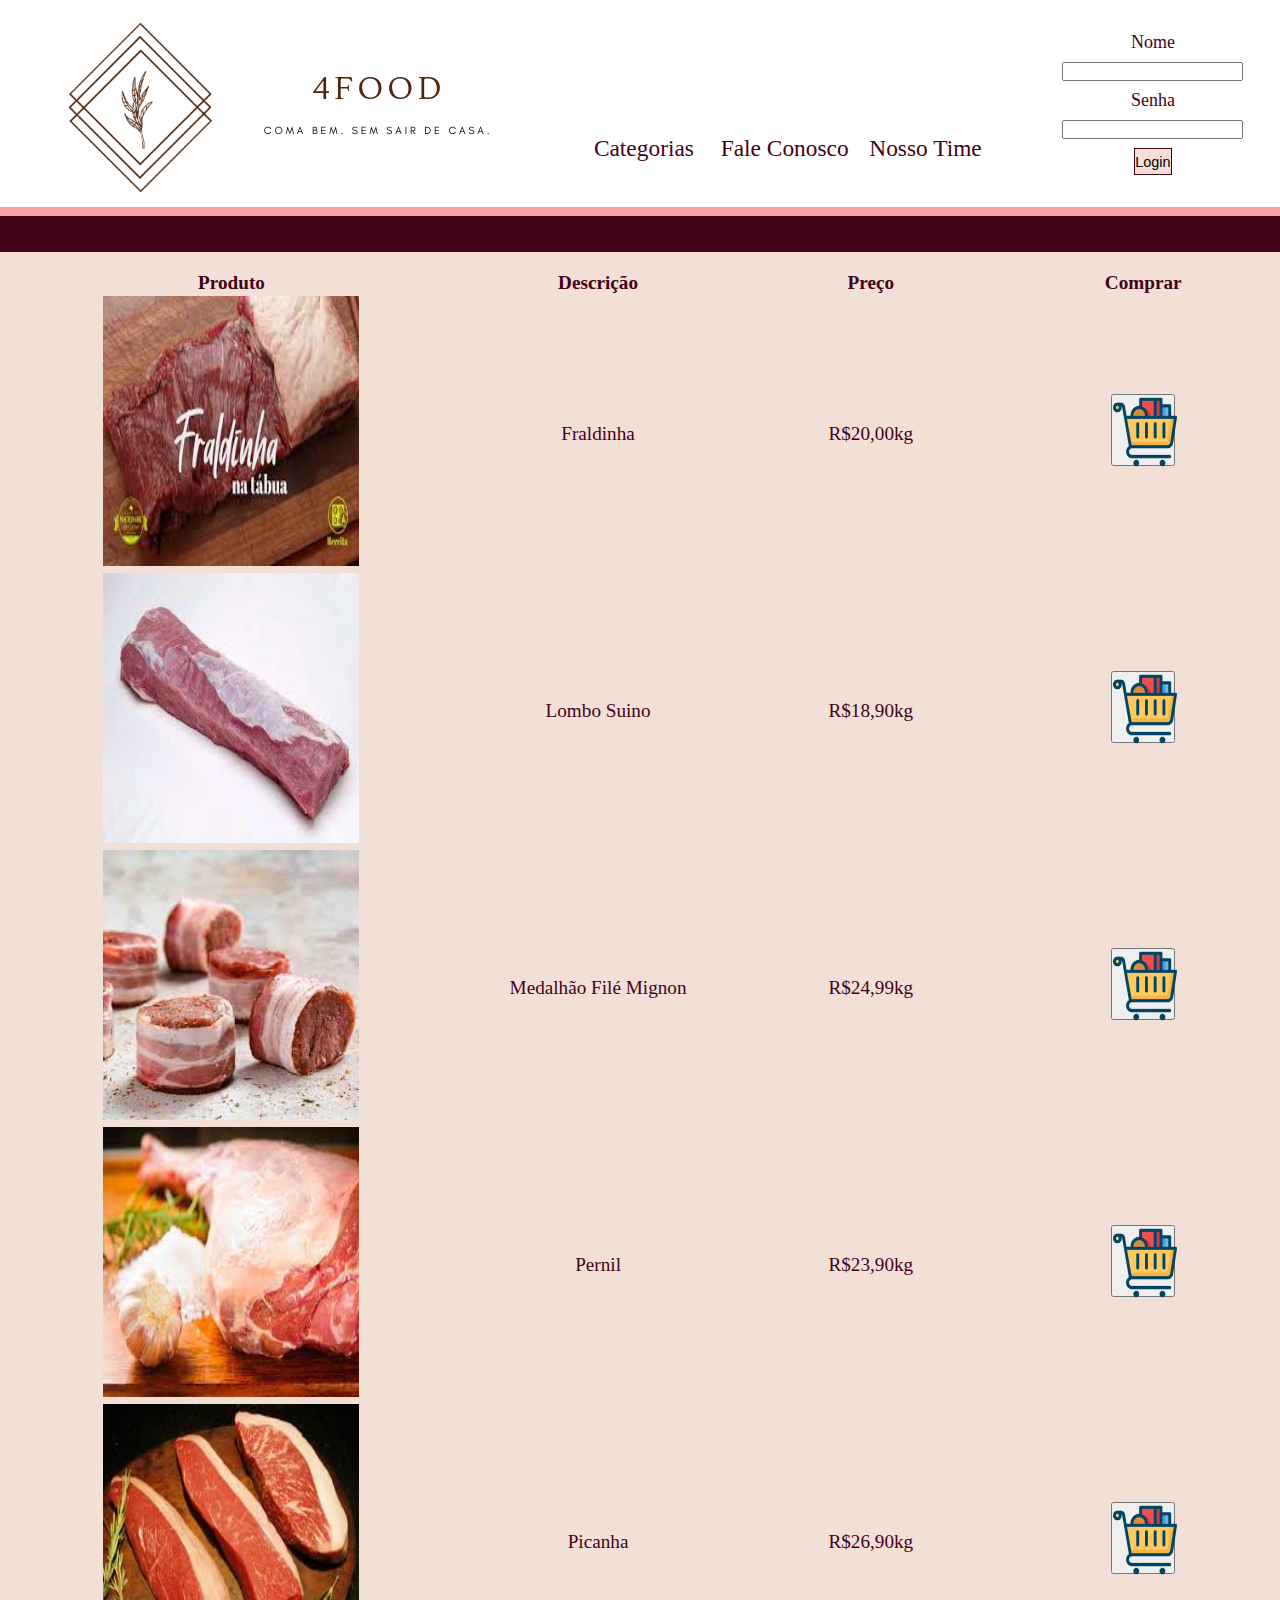
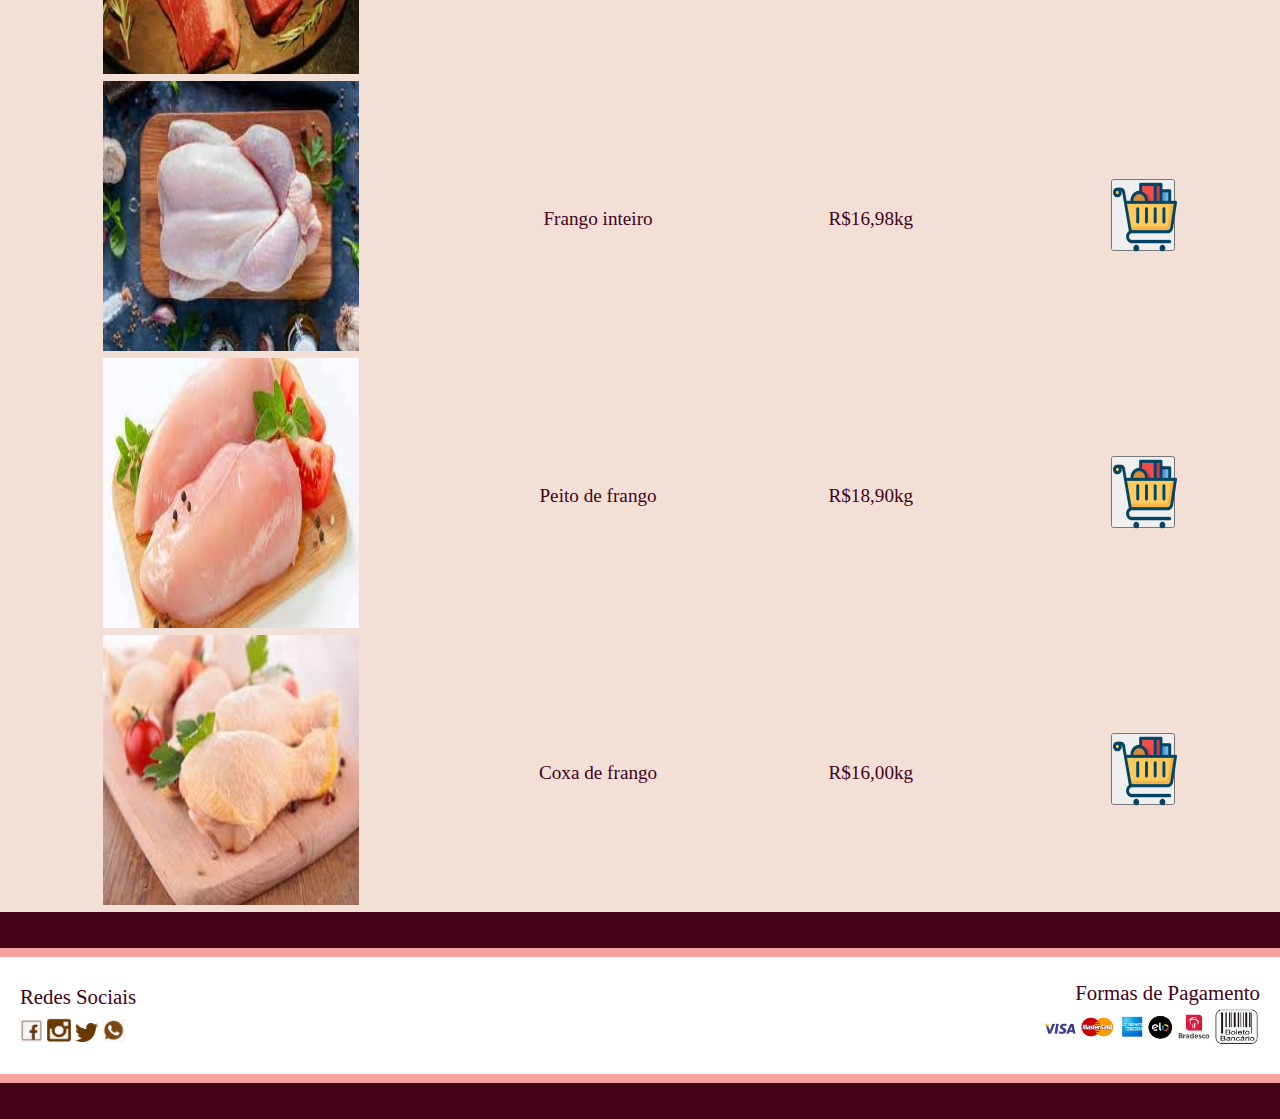
==== commit be8f14b4: "Projeto finalizado" ====
--- a/açougue.html
+++ b/açougue.html
@@ -39,58 +39,68 @@
 
     <main class="cor-fundo">
 
-        <table class="container-kits">
+
+        
+
+        <table id="container">
             <tr>
                 <th>Produto</th>
                 <th>Descrição</th>
                 <th>Preço</th>
                 <th>Comprar</th>
+
             </tr>
 
             <tr>
                 <td class="tamanho-td-tabela"><img class="foto-carne1" src="./Fotos categorias/Açougue/fraldinha.jpg" alt="açougue"></td>
-                <td>Fraldinha</td>
-                <td>R$20,00kg </td>
-                <td><button class="imagem-compra"><img class="imagem-compra" src="./img/compra.png"></button></td>
+                <td class="centraliza">Fraldinha</td>
+                <td class="centraliza">R$20,00kg </td>
+                <td class="centraliza"><button class="imagem-compra"><img class="imagem-compra" src="./img/compra.png"></button></td>
             </tr>
 
             <tr>
                 <td class="tamanho-td-tabela"><img class="foto-carne2" src="./Fotos categorias/Açougue/lombo suino.jpg" alt="açougue"></td>
-                <td>Lombo Suino</td>
-                <td>R$18,90kg </td>
-                <td><button class="imagem-compra"><img class="imagem-compra" src="./img/compra.png"></button></td>
+                <td class="centraliza">Lombo Suino</td>
+                <td class="centraliza">R$18,90kg </td>
+                <td class="centraliza"><button class="imagem-compra"><img class="imagem-compra" src="./img/compra.png"></button></td>
             </tr>
 
             <tr>
                 <td class="tamanho-td-tabela"><img class="foto-carne" src="./Fotos categorias/Açougue/medalhão de mile minhon.jpg" alt="açougue">
                 </td>
-                <td>Medalhão Filé Mignon</td>
-                <td>R$24,99kg </td>
-                <td><button class="imagem-compra"><img class="imagem-compra" src="./img/compra.png"></button></td>
+                <td class="centraliza">Medalhão Filé Mignon</td>
+                <td class="centraliza">R$24,99kg </td>
+                <td class="centraliza"><button class="imagem-compra"><img class="imagem-compra" src="./img/compra.png"></button></td>
             </tr>
 
             <tr>
                 <td class="tamanho-td-tabela"><img class="foto-carne" src="./Fotos categorias/Açougue/pernil.jpg" alt="açougue"></td>
-                <td>Pernil</td>
-                <td>R$23,90kg </td>
-                <td><button class="imagem-compra"><img class="imagem-compra" src="./img/compra.png"></button></td>
+                <td class="centraliza">Pernil</td>
+                <td class="centraliza">R$23,90kg </td>
+                <td class="centraliza"><button class="imagem-compra"><img class="imagem-compra" src="./img/compra.png"></button></td>
             </tr>
 
             <tr>
                 <td class="tamanho-td-tabela"><img class="foto-carne" src="./Fotos categorias/Açougue/picanha.jpg" alt="açougue"></td>
-                <td>Picanha</td>
-                <td>R$26,90kg </td>
-                <td><button class="imagem-compra"><img class="imagem-compra" src="./img/compra.png"></button></td>
+                <td class="centraliza">Picanha</td>
+                <td class="centraliza">R$26,90kg </td>
+                <td class="centraliza"><button class="imagem-compra"><img class="imagem-compra" src="./img/compra.png"></button></td>
+
             </tr>
+
 
             <tr>
                 <td class="tamanho-td-tabela"> <img class="foto-carne" src="./Fotos categorias/Açougue/frango inteiro.jpg" alt="açougue"></td>
-                <td>Frango inteiro</td>
-                <td>R$16,98kg </td>
-                <td><button class="imagem-compra"><img class="imagem-compra" src="./img/compra.png"></button></td>
+                <td class="centraliza">Frango inteiro</td>
+                <td class="centraliza">R$16,98kg </td>
+                <td class="centraliza"><button class="imagem-compra"><img class="imagem-compra" src="./img/compra.png"></button></td>
             </tr>
 
+
+          
+
             <tr>
+
                 <td class="tamanho-td-tabela"><img class="foto-carne" src="./Fotos categorias/Açougue/peito de frango.jpg" alt="açougue"></td>
                 <td class="centraliza">Peito de frango</td>
                 <td class="centraliza">R$18,90kg </td>
@@ -105,7 +115,7 @@
             </tr>
         </table>
 
-        </div>
+        
 
 
     </main>
--- a/style-index.css
+++ b/style-index.css
@@ -2,7 +2,6 @@
     margin: 0;
     padding: 0;
 }
-
 
 header {
     display: flex;
@@ -95,7 +94,9 @@
     display: flex;
     justify-content: space-between;
     align-items: center;
-}
+
+}
+
 
 #tamanho-img-pagamento {
     max-width: 38%;
@@ -133,7 +134,7 @@
 }
 
 
-@media screen and (min-device-width : 375px) and (max-device-width : 736px) {
+@media screen and (min-device-width : 414px) and (max-device-width : 736px) {
     header {
         display: grid;
         grid-template-columns: repeat(3, 1fr);
--- a/style-açougue.css
+++ b/style-açougue.css
@@ -1,29 +1,34 @@
-main img {
-    height: 27vh;
-    width: 28vw;
+* {
+    margin: 0;
+    padding: 0;
 }
 
-.container-kits {
-    display: flex;
-    flex-direction: column;
-    padding-top: 2vh;
-    text-align: center;
-    justify-content: center;
-    font-size: 1.2em;
-    row-gap: 2vw;
-}
-
-.imagem-compra {
+.imagem-compra{
     width: 5vw;
     height: 8vh;
 }
 
-.tamanho-botao {
+main img{
+    height: 30vh;
+    width: 20vw;
+} 
+
+.tamanho-botao{
     width: 8%;
     height: 8%;
 }
 
-.tamanho-td-tabela {
+#container {
+    display: flex;
+    flex-direction: column;
+    padding-top: 2vh;
+    font-family: 'Merriweather', serif;
+    color: #420217;
+    text-align: center;
+    font-size: 1.2em;
+}
+
+.tamanho-td-tabela{
     width: 40vw;
 }
 
@@ -32,8 +37,7 @@
     width: 25vw;
 }
 
-
-@media screen and (min-device-width : 375px) and (max-device-width : 736px) {
+@media screen and (min-device-width : 414px) and (max-device-width : 736px) {
     header {
         display: grid;
         grid-template-columns: repeat(3, 1fr);
@@ -42,7 +46,6 @@
         color: #420217;
         font-size: large;
     }
-
     .formata-link-cor {
         margin-top: 15vh;
         color: #420217;
@@ -52,20 +55,17 @@
         cursor: pointer;
         font-size: 0.8em;
     }
-
     .formata-imagem-header {
         display: flex;
         text-align: center;
         background-color: white;
         width: 75%;
     }
-
     .imagem-logo {
         margin-top: 1vh;
         max-width: 60%;
         max-height: 100%;
     }
-
     .botao-login {
         height: 15%;
         width: 25%;
@@ -74,7 +74,6 @@
         background-color: #F2E0D6;
         cursor: pointer;
     }
-
     .label-input-botao {
         display: flex;
         flex-direction: column;
@@ -84,32 +83,34 @@
         row-gap: 1vh;
         width: 100%;
     }
-
     header>div>input {
         width: 55%;
     }
-
     .container {
         display: flex;
         flex-direction: column;
         font-size: 1.3em
     }
-
     .foto-main {
         width: 55vw;
     }
 
-    .imagem-compra {
+    main img{
+        height: 20vh;
+        width: 40vw;
+    } 
+
+    .imagem-compra{
         width: 5vw;
         height: 4vh;
     }
 
 
-    .tamanho-botao {
+    .tamanho-botao{
         width: 9%;
         height: 4%;
     }
-
+    
 
     footer {
         color: #420217;
@@ -123,26 +124,23 @@
         text-align: center;
         font-size: 0.6em;
     }
-
     .text-left {
         font-family: 'Merriweather', serif;
         padding-bottom: 1vh;
     }
-
     .text-right {
         font-family: 'Merriweather', serif;
         padding-bottom: 0.1vh;
     }
-
     #tamanho-img-pagamento {
         max-width: 85%;
         background-color: white;
     }
-
     #tamanho-logos-footer {
         max-width: 10%;
         background-color: #F2E0D6;
     }
 
+ 
+}
 
-}